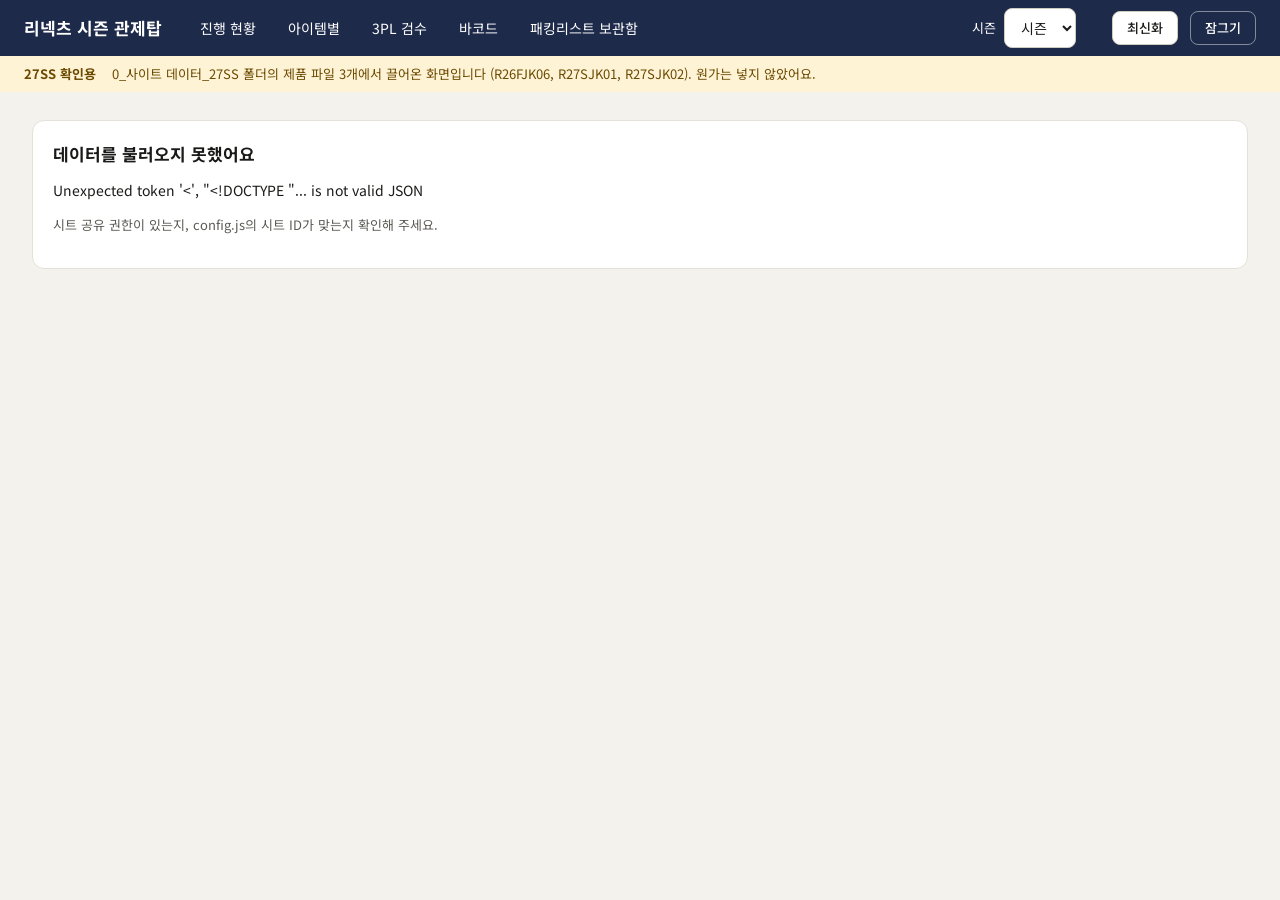
==== index.html @ fc3ccf8f "사이즈표: 5사이즈 칸 + mono 폰트 제거" ====
<!doctype html>
<html lang="ko">
<head>
<meta charset="utf-8">
<meta name="viewport" content="width=device-width, initial-scale=1">
<title>리넥츠 시즌 관제탑</title>
<meta name="robots" content="noindex, nofollow">
<link rel="preconnect" href="https://fonts.googleapis.com">
<link rel="preconnect" href="https://fonts.gstatic.com" crossorigin>
<link href="https://fonts.googleapis.com/css2?family=Noto+Sans+KR:wght@400;500;700&family=IBM+Plex+Mono:wght@400;500&display=swap" rel="stylesheet">
<style>:root{--bg:#F3F2ED;--ink:#1A1A18;--mute:#5C5B55;--line:#E3E1D8;--card:#fff;--navy:#1E2A4A;--soft:#E4E7F2;--warm:#FCEBDD;--warm-b:#B4532A;--warm-t:#6B2E10;--ok:#E0F0E6;--ok-t:#1D4A2E;--bad:#FBE0DD;--bad-t:#8E1F18;--amber:#FFF0D6;--amber-t:#7A4A00}
*{box-sizing:border-box}
html,body{margin:0}
body{font-family:'Noto Sans KR',system-ui,sans-serif;color:var(--ink);background:var(--bg);font-size:14px;line-height:1.5}
a{color:var(--navy)}
.mono{font-family:'IBM Plex Mono',ui-monospace,monospace}
.top{display:flex;flex-wrap:wrap;align-items:center;gap:16px;background:var(--navy);color:#fff;padding:0 24px;min-height:56px;position:sticky;top:0;z-index:10}
.top a{color:#fff;text-decoration:none}
.brand{font-weight:700;font-size:17px;margin-right:8px}
.topnav{display:flex;flex-wrap:wrap;gap:4px;flex:1}
.topnav a{padding:10px 14px;border-radius:8px;font-size:14px;min-height:44px;display:flex;align-items:center}
.topnav a:hover,.topnav a.on{background:rgba(255,255,255,.16)}
.topright{display:flex;align-items:center;gap:12px;font-size:13px}
.seasonsel{display:flex;align-items:center;gap:8px}
select,input[type=search],input[type=text]{font:inherit;font-size:14px;min-height:40px;padding:0 12px;border:1px solid #CFCCC0;border-radius:8px;background:#fff;color:var(--ink)}
.who{opacity:.85}
.wrap{max-width:1440px;margin:0 auto;padding:28px 32px 80px}
.eyebrow{font-size:12px;font-weight:700;letter-spacing:.04em;color:var(--mute)}
h1{margin:4px 0 0;font-size:30px;font-weight:700}
h2{font-size:17px;margin:0 0 12px}
.sub{color:var(--mute);font-size:13px;margin-top:4px}
.crumb{font-size:13px;margin-bottom:12px}
.card{background:var(--card);border:1px solid var(--line);border-radius:12px;padding:20px;margin-bottom:20px}
.btn{font:inherit;font-size:13px;font-weight:500;min-height:40px;padding:0 16px;border-radius:8px;border:1px solid #CFCCC0;background:#fff;color:var(--ink);cursor:pointer;text-decoration:none;display:inline-flex;align-items:center}
.btn.pri{background:var(--navy);border-color:var(--navy);color:#fff}
.btn:hover{filter:brightness(.97)}
.seg{display:inline-flex;background:#fff;border:1px solid #CFCCC0;border-radius:8px;padding:3px;gap:2px;flex-wrap:wrap}
.segb{font:inherit;font-size:13px;min-height:36px;padding:0 16px;border:0;border-radius:6px;background:transparent;color:var(--ink);cursor:pointer}
.segb.on{background:var(--navy);color:#fff}
.row{display:flex;flex-wrap:wrap;gap:16px;align-items:center;justify-content:space-between}
.stats{display:flex;flex-wrap:wrap;gap:16px;margin:20px 0}
.stat{flex:1 1 180px;background:#fff;border:1px solid var(--line);border-radius:12px;padding:16px 20px}
.stat .l{font-size:13px;color:var(--mute)}.stat .v{font-size:32px;font-weight:500;line-height:1.2;margin-top:4px}
.chip{font-size:11px;font-weight:700;border-radius:4px;padding:2px 8px;background:var(--soft);color:#2B3558;display:inline-block}
.chip.warn{background:var(--warm);color:var(--warm-t)}.chip.ok{background:var(--ok);color:var(--ok-t)}.chip.bad{background:var(--bad);color:var(--bad-t)}.chip.amber{background:var(--amber);color:var(--amber-t)}.chip.gray{background:#E9E8E0;color:#4A4A45}
.cc{font-size:11px;font-weight:700;border-radius:4px;padding:2px 8px;border:1px solid rgba(0,0,0,.12);display:inline-block;margin:0 4px 4px 0}
/* board */
.grid{display:grid;grid-template-columns:104px repeat(7,minmax(150px,1fr));gap:8px;margin-bottom:8px;min-width:1200px}
.sh{background:var(--navy);color:#fff;border-radius:8px;padding:8px 12px;font-size:12px;font-weight:700;display:flex;justify-content:space-between;align-items:center;min-height:44px}
.rl{background:#DCDFEA;color:var(--navy);border-radius:10px;padding:14px 12px;display:flex;flex-direction:column;justify-content:space-between;min-height:120px}
.rl b{font-size:15px}.rl span{font-size:12px;color:#44507A}
.col{background:#E9E8E0;border-radius:10px;padding:8px;display:flex;flex-direction:column;gap:8px;min-height:120px}
.dash{color:#6B6A62;text-align:center;padding-top:8px}
.kcard{display:flex;flex-direction:column;gap:8px;background:#fff;border:1px solid #DAD8CD;border-radius:10px;padding:12px;text-decoration:none;color:inherit}
.kcard:hover{border-color:var(--navy);box-shadow:0 0 0 2px rgba(30,42,74,.15)}
.kcard{cursor:pointer;position:relative}
.kcard .kstat,.kcard .kflag,.kcard .kmore{display:none}
.kcard.open .kstat,.kcard.open .kflag{display:block}
.kcard.open .kmore{display:block;font-size:12px;font-weight:700;text-align:right;text-decoration:none}
.kcard:not(.open)::after{content:'▾';position:absolute;right:10px;bottom:8px;font-size:10px;color:var(--mute)}
.kcard.open{border-color:var(--navy)}
.kcard .kn{font-size:13px;font-weight:500;line-height:1.35}
.kstat{border:1.5px solid var(--warm-b);background:var(--warm);border-radius:8px;padding:8px 10px;color:var(--warm-t);font-size:12px;line-height:1.4}
.kflag{font-size:11px;color:#8A3A12;background:#FFF3E8;border-radius:6px;padding:4px 8px}
.hold{display:flex;flex-wrap:wrap;gap:10px;background:#E3E4EC;border-radius:10px;padding:10px;margin-top:12px}
.hitem{background:#fff;border:1px solid #DAD8CD;border-radius:8px;padding:10px 14px;display:flex;gap:10px;align-items:center}
.scroll{overflow-x:auto}
/* menu */
.menu details{border-bottom:1px solid #D8D6CC}
.menu summary{list-style:none;cursor:pointer;padding:14px 4px;font-size:18px;font-weight:500;display:flex;justify-content:space-between;min-height:48px;align-items:center}
.menu summary::-webkit-details-marker{display:none}
.menu summary::after{content:"▾";color:var(--mute)}
.menu details[open]>summary::after{content:"▴"}
.menu .l1>summary{font-size:22px;font-weight:700}
.menu .inner{padding-left:28px}
.menu a.item{display:flex;justify-content:space-between;padding:12px 4px;min-height:44px;text-decoration:none;color:var(--ink);border-bottom:1px solid #ECEAE2}
.menu a.item:hover{background:#EAE9E1}
.menu .arr{color:var(--mute);font-size:13px}
/* detail */
.steps{display:flex;flex-wrap:wrap;gap:10px;margin:16px 0}
.step{flex:1 1 130px;border-radius:10px;padding:12px 16px;background:var(--navy);color:#fff;min-height:64px}
.step.cur{background:#fff;color:var(--navy);border:2px solid var(--navy)}.step.todo{background:#E9E8E0;color:var(--mute)}
.step .sn{font-size:11px;opacity:.8}.step .st{font-weight:700;font-size:14px}.step .sd{font-size:11px;opacity:.85}
.two{display:flex;flex-wrap:wrap;gap:20px;align-items:flex-start}
.photo{flex:0 0 300px;height:300px;border-radius:12px;background:#EFEDE4;border:1px dashed #CFCCC0;display:flex;align-items:center;justify-content:center;color:var(--mute);text-align:center;overflow:hidden;padding:12px;font-size:13px}
.photo img{width:100%;height:100%;object-fit:contain}
.kv{display:grid;grid-template-columns:110px minmax(0,1fr);gap:8px;padding:8px 0;border-bottom:1px solid #F0EEE6;font-size:13px}
.kv span:first-child{color:var(--mute)}
.info{flex:1 1 480px;display:grid;grid-template-columns:repeat(auto-fit,minmax(300px,1fr));column-gap:28px}
table{width:100%;border-collapse:collapse;font-size:13px}
th{background:#F6F5F0;font-size:12px;font-weight:700;color:var(--mute);text-align:left;padding:10px 12px;white-space:nowrap}
td{padding:10px 12px;border-bottom:1px solid #F0EEE6;vertical-align:middle}
th:first-child{border-radius:8px 0 0 8px}th:last-child{border-radius:0 8px 8px 0}
td.n,th.n{text-align:right}
tr.latest td{background:var(--warm)}
tr.sub td{background:#FAF9F5}
tr.tot td{background:#F6F5F0;font-weight:700}
.dl{display:block;font-size:11px;font-weight:700;border-radius:4px;padding:0 6px;margin-top:2px;width:max-content;margin-left:auto}
.dl.neg{background:var(--bad);color:var(--bad-t)}.dl.pos{background:var(--amber);color:var(--amber-t)}.dl.eq{background:#E9E8E0;color:#4A4A45}.dl.wait{background:transparent;color:#6B6A62;font-weight:500}
button.tgl{font:inherit;font-weight:700;background:none;border:0;color:var(--navy);cursor:pointer;min-height:36px;padding:0;display:flex;gap:8px;align-items:center}
.empty{color:var(--mute);padding:24px 4px}
.note{font-size:12px;color:var(--mute);margin:8px 0 0}
.locked{background:#EFEDE4;border:1px dashed #CFCCC0;border-radius:8px;padding:10px 14px;color:var(--mute);font-size:13px}
#banner .b{background:#FFF3D6;color:#6B4A00;padding:8px 24px;font-size:13px;display:flex;gap:16px;flex-wrap:wrap;align-items:center}
.login{max-width:520px;margin:100px auto;text-align:center}
.top .btn{min-height:34px;padding:0 14px}.top .btn.ghost{background:transparent;color:#fff;border-color:rgba(255,255,255,.45)}
#refresh[disabled]{opacity:.7;cursor:progress}
.login input{font:inherit;font-size:16px;min-height:44px;padding:0 14px;border:1px solid #CFCCC0;border-radius:8px;width:220px;text-align:center}
.login .err{color:#A3341F;font-size:13px;min-height:20px}
#toast{position:fixed;left:50%;bottom:24px;transform:translateX(-50%);background:#1F2A44;color:#fff;padding:12px 18px;border-radius:10px;font-size:14px;opacity:0;pointer-events:none;transition:opacity .2s;z-index:50}
#toast.show{opacity:1}#toast.bad{background:#A3341F}
.pk{border:1.5px solid var(--ink);background:#fff;margin-bottom:12px}
.pk .hd{padding:10px 14px;font-weight:700;border-bottom:1px solid #D8D6CC}
.files .f{border:1px solid var(--line);background:#fff;border-radius:12px;margin-bottom:12px}
.files .fh{display:flex;flex-wrap:wrap;gap:12px;align-items:center;justify-content:space-between;padding:12px 16px}
.codes{display:grid;grid-template-columns:repeat(auto-fill,minmax(168px,1fr));gap:8px;padding:4px 16px 16px}
.code{font-size:13px;background:#F6F5F0;border:1px solid var(--line);border-radius:6px;padding:8px 12px;text-align:center}
@media (max-width:720px){.wrap{padding:20px 16px 60px}.top{padding:8px 16px}.photo{flex-basis:100%}}
</style>
</head>
<body>
<header class="top">
  <a class="brand" href="#/">리넥츠 시즌 관제탑</a>
  <nav class="topnav" aria-label="주 메뉴">
    <a href="#/board">진행 현황</a>
    <a href="#/items">아이템별</a>
    <a href="#/inbound">3PL 검수</a>
    <a href="#/barcode">바코드</a>
    <a href="#/archive">패킹리스트 보관함</a>
  </nav>
  <div class="topright">
    <label class="seasonsel">시즌
      <select id="season" aria-label="시즌 선택"></select>
    </label>
    <span id="who" class="who"></span>
    <span id="upd" class="who"></span>
    <button id="refresh" class="btn" type="button" hidden>최신화</button>
    <button id="lockbtn" class="btn ghost" type="button" hidden>잠그기</button>
  </div>
</header>
<div id="banner"></div>
<main id="app" class="wrap"></main>
<script>/* config.js 는 사이트 첫 폴더에 있다 (…/27SS 주소에서도) */window.SITE_ROOT=location.pathname.replace(/\/+$/,'').replace(/\/\d{2}(SS|FW)$/i,'')+'/';if(!/\/$/.test(window.SITE_ROOT))window.SITE_ROOT+='/';document.write('<script src="'+window.SITE_ROOT+'config.js"><\/script>');</script>
<script>/* 관제탑 서버(Apps Script) 연결: 비밀번호 → 데이터 받기 → 데모 화면이 쓰는 표 형식으로 바꾸기 · [최신화] */
(function () {
  'use strict';
  var API = (window.SITE_CONFIG && window.SITE_CONFIG.api) || '';
  if (!API) return; // 서버 주소가 없으면 예전 데모처럼 동작
  var PW = 'renacts.pw';
  var DATA = null;
  var seg = location.pathname.replace(/\/+$/, '').split('/').pop() || '';
  var qs = new URLSearchParams(location.search).get('s') || '';
  var SEASON = (/^\d{2}(SS|FW)$/i.test(seg) ? seg : /^\d{2}(SS|FW)$/i.test(qs) ? qs : '').toUpperCase();
  if (SEASON) document.title = '리넥츠 ' + SEASON + ' 관제탑';

  function $(s) { return document.querySelector(s); }
  function sget(k) { try { return localStorage.getItem(k) || ''; } catch (e) { return ''; } }
  function sset(k, v) { try { localStorage.setItem(k, v); } catch (e) { } }
  function sdel(k) { try { localStorage.removeItem(k); } catch (e) { } }
  function esc(v) { return String(v == null ? '' : v).replace(/[&<>"']/g, function (c) { return { '&': '&amp;', '<': '&lt;', '>': '&gt;', '"': '&quot;', "'": '&#39;' }[c]; }); }

  function api(action, pw) {
    return fetch(API, { method: 'POST', body: JSON.stringify({ action: action, pw: pw }), redirect: 'follow' })
      .then(function (r) { return r.json(); })
      .then(function (j) { if (!j.ok) { var e = new Error(j.error || '서버 오류'); e.auth = /비밀번호/.test(j.error || ''); throw e; } return j.data; });
  }
  function toast(msg, bad) {
    var t = $('#toast'); if (!t) { t = document.createElement('div'); t.id = 'toast'; t.setAttribute('role', 'status'); document.body.appendChild(t); }
    t.textContent = msg; t.className = 'show' + (bad ? ' bad' : '');
    clearTimeout(t._h); t._h = setTimeout(function () { t.className = ''; }, 5000);
  }
  function use(data) {
    DATA = data;
    $('#upd').textContent = '최신화 ' + (data.updated || '');
    $('#refresh').hidden = false; $('#lockbtn').hidden = false;
  }

  /* 비밀번호 화면 */
  function lockForm(msg) {
    return new Promise(function (resolve) {
      $('#app').innerHTML = '<form class="login card" id="lockf"><h1>리넥츠 시즌 관제탑</h1><p class="sub">팀 공용 비밀번호를 입력하세요.</p>' +
        '<p><input type="password" id="pw" autocomplete="current-password" aria-label="비밀번호" required></p>' +
        '<p class="err" id="err" role="alert">' + esc(msg || '') + '</p><p><button class="btn pri" type="submit">열기</button></p></form>';
      $('#pw').focus();
      $('#lockf').onsubmit = function (ev) {
        ev.preventDefault();
        var pw = $('#pw').value; $('#err').textContent = '확인 중…';
        api('get', pw).then(function (data) { sset(PW, pw); use(data); resolve(data); })
          .catch(function (e) { $('#err').textContent = e.message; });
      };
    });
  }

  function labels() { return (DATA.seasons || []).map(function (s) { return s.label; }); }

  /* ---------- 서버 데이터 → 데모 표 형식 ---------- */
  function strip(st) { return String(st || '').replace(/^\d{1,2}_?\s*/, ''); }
  var CATS = ['아우터(코트,점퍼,패딩)', '자켓(블레이저,자켓,셔켓)', '셔츠(솔리드,체크)', '니트(긴팔,반팔)', '다이마루상의(맨투맨,긴팔,반팔)', '팬츠(데님,우븐)', '하프팬츠(데님,우븐)', '악세사리(타이,벨트,모자)'];
  var STG = ['개발진행중', '패턴', '프로토샘플', 'QC · 재QC', 'APP', '메인수납', '종결'];
  var QK = ['order', 'cut', 'wash', 'finish', 'store', 'tpl'];
  function raw(label) {
    var season = (DATA.seasons || []).filter(function (s) { return s.label === label; })[0] || { items: [] };
    var T = {};
    T['10_제품마스터'] = [['생산건ID', '품번', '차수', '시즌', '구분', '기획명', 'Flow FIX 제품명', '영문 판매명', '카테고리', '상태', '현재 단계', '최근 일자', '최근 내용', '기록 수', '컬러', '혼용율', '원산지(제조국)', '워싱 여부', '세트 연결', '봉제공장', 'FIT', '원단', '규격 · 중량', '워싱기법', '원가 NET TOTAL (VAT+)', '판가', '배수', '원가계산서 링크', '작업지시서 PDF 링크', '원부자재 발주 링크', '메모', '제품 시트']];
    T['11_컬러'] = [['생산건ID', '컬러', '작업지시서 컬러코드', '패킹리스트·바코드 컬러코드', '비고', '컬러 순번', '조회 키', '컬러 누적 목록']];
    T['12_히스토리'] = [['생산건ID', '일자', '단계', '내용', '출처', '첨부 링크', '순번', '최신', '최신 키', '단계 키', '순번 키', '제품명', '작성자']];
    T['13_작업지시서'] = [['생산건ID', '컬러', '사이즈 1', '사이즈 2', '사이즈 3', '사이즈 4', '합계', '비고', '조회 키']];
    T['14_사이즈치수'] = [['생산건ID', '부위', '사이즈 1', '사이즈 2', '사이즈 3', '사이즈 4', '사이즈 5', '비고', '부위 순번', '조회 키']];
    T['15_이동수량'] = [['생산건ID', '컬러', '사이즈', '요청수량', '재단', '워싱처 입고', '완성집 입고', '수납용 입고', '3PL 입고', '워싱 여부', '재단 증감', '워싱처 증감', '완성집 증감', '수납용 증감', '3PL 증감', '부족 · 초과 요약', '증빙 링크', '입력일', '메모']];
    T['20_3PL검수'] = [['입고일', '스타일 NO (생산건ID)', '바코드', '입고수량 (패킹리스트)', '검수수량 (3PL)', '상품명', '컬러', '사이즈', '차이 (검수−입고)', '전장 대조', '상태', '검수파일 링크', '메모']];
    T['21_패킹리스트'] = [['생산건ID', '컬러', '구분', '부자재', '적용 사이즈', '1장당', '적용수량', '기준수량', '여유수량', '발송수량', '부자재 합계 (생산건 전체)', '', '생산건ID', '컬러', '패킹리스트 제목', '발송처', '발송일', '입고처', '입고일', '메인사진 링크', '조회 키']];
    T['22_패킹보관함'] = [['파일명', '생산건ID', '컬러', '입고일', '바코드 개수', '파일 링크 (드라이브)', '메모', '조회 키']];
    T['30_바코드마스터'] = [['구분', '스타일 NO (생산건ID)', '컬러', '사이즈', '바코드 번호', '등록일', '메모', '중복 검사', '조회 키']];
    var st = [['시즌 목록', '카테고리', '상태', '진행 단계', '단계 번호', '', '', '', '', '', '', '', '파일 설정', '값']];
    for (var i = 0; i < Math.max(CATS.length, STG.length); i++) st.push([i === 0 ? label : '', CATS[i] || '', ['진행', '보류', '드랍'][i] || '', STG[i] || '', i < STG.length ? i + 1 : '', '', '', '', '', '', '', '', i === 0 ? '현재 시즌' : '', i === 0 ? label : '']);
    T['99_설정'] = st;
    (season.items || []).forEach(function (it) {
      var D = it.detail || { colors: [], info: {}, history: [], qty: [], barcodes: [], tpl: { rows: [] } }, I = D.info || {};
      var pid = it.code + '_' + (it.round || 'NEW'), multi = (D.colors || []).length > 1;
      T['10_제품마스터'].push([pid, it.code, it.round, it.season || label, it.type, it.plan, it.name, it.name, it.category, it.status, strip(it.stage), it.updated, it.recent, (D.history || []).length, it.color,
        I.mixOuter || '', I.origin || '', I.wash || '', I.set || '', I.factory || '', I.fit || '', I.fabric || '', I.spec || '', I.washMethod || '', '', '', '', '', '', '', it.memo || '', it.url || '']);
      var acc = [];
      (D.colors || []).forEach(function (c, k) { acc.push(c.code); T['11_컬러'].push([pid, c.code, c.code, c.code, c.name, k + 1, pid + '#' + (k + 1), acc.join(', ')]); });
      var n = (D.history || []).length;
      (D.history || []).forEach(function (h, k) {
        var txt = (multi && h.color ? '[' + h.color + '] ' : '') + h.text;
        T['12_히스토리'].push([pid, h.date, strip(h.stage), txt, h.source, h.link, k + 1, k + 1 === n ? '최신' : '', k + 1 === n ? pid : '', pid + '|' + strip(h.stage), pid + '#' + (k + 1), it.plan, h.by || '']);
      });
      (D.qty || []).forEach(function (q) {
        var o = q.stages && q.stages.order;
        if (o) { var sz = (o.sizes || []).concat([null, null, null, null]).slice(0, 4); T['13_작업지시서'].push([pid, q.color].concat(sz.map(function (v) { return v == null ? '' : v; })).concat([o.total || '', '', pid + '|' + q.color])); }
        if (!q.stages || !Object.keys(q.stages).length) return;
        for (var si = 0; si < 4; si++) {
          var vals = QK.map(function (key) { var s = q.stages[key]; var v = s ? s.sizes[si] : null; return v == null ? '' : v; });
          if (vals.every(function (v) { return v === ''; })) continue;
          var dv = q.diff && q.diff.sizes ? q.diff.sizes[si] : null;
          T['15_이동수량'].push([pid, q.color, si + 1].concat(vals).concat([I.wash || '있음', '', '', '', '', '', dv ? (dv > 0 ? '3PL 부족 ' : '3PL 초과 ') + Math.abs(dv) : '', '', '', '']));
        }
      });
      (D.barcodes || []).forEach(function (b) { T['30_바코드마스터'].push([b.kind || '신규', pid, b.color, b.size, b.barcode, b.date, b.memo, '', '']); });
      ((D.tpl && D.tpl.rows) || []).forEach(function (r) { T['20_3PL검수'].push([D.tpl.date, pid, r.barcode, r.packed, r.checked, it.name || it.plan, r.color, r.size, r.diff, '', r.result, '', '']); });
      (D.sizeTable || []).forEach(function (s, k) { T['14_사이즈치수'].push([pid, s.item, s.sizes[0] || '', s.sizes[1] || '', s.sizes[2] || '', s.sizes[3] || '', s.sizes[4] || '', s.unit || '', k + 1, pid + '#' + (k + 1)]); });
      (D.colors || []).forEach(function (c) { T['21_패킹리스트'].push(['', '', '', '', '', '', '', '', '', '', '', '', pid, c.code, it.code + '_' + c.code, '리넥츠 사무실', '', I.factory || '', '', '', pid + '|' + c.code]); });
    });
    return T;
  }

  window.RENACTS = {
    season: SEASON,
    raw: raw,
    login: function () {
      var pw = sget(PW);
      var go = pw ? api('get', pw).then(function (d) { use(d); return d; }).catch(function (e) { if (e.auth) sdel(PW); return lockForm(e.auth ? '' : e.message); }) : lockForm('');
      return go.then(labels);
    },
    reload: null
  };

  document.addEventListener('DOMContentLoaded', function () {
    $('#refresh').onclick = function () {
      var b = this; b.disabled = true; b.textContent = '공유 드라이브에서 읽는 중…';
      api('refresh', sget(PW)).then(function (d) {
        use(d);
        toast('최신화 완료 · 제품 파일 ' + (d.files || 0) + '개' + (d.errors && d.errors.length ? ' · 읽지 못한 파일 ' + d.errors.length + '개' : ''));
        if (window.RENACTS.reload) window.RENACTS.reload();
      }).catch(function (e) { toast('최신화 실패: ' + e.message, true); })
        .then(function () { b.disabled = false; b.textContent = '최신화'; });
    };
    $('#lockbtn').onclick = function () { sdel(PW); location.reload(); };
  });
})();
</script><script>(function () {
'use strict';
var CFG = window.APP_CONFIG || {};
var SEASONS = [{ label: '시즌', sheetId: '' }];
var DEMO = !CFG.CLIENT_ID;
var TABS = ['10_제품마스터','11_컬러','12_히스토리','13_작업지시서','14_사이즈치수','15_이동수량','20_3PL검수','21_패킹리스트','22_패킹보관함','30_바코드마스터','99_설정'];
var MOVE_STAGES = ['작업 요청','재단','워싱처 입고','완성집 입고','수납용 입고','3PL 입고'];
var MOVE_COLS = ['요청수량','재단','워싱처 입고','완성집 입고','수납용 입고','3PL 입고'];
var CMAP = { 'NAVY':['#2A3560','#fff'],'BLUE STRIPE':['#9DB4D6','#1B2A3D'],'BEIGE':['#D9C3A0','#2A2218'], 'GN':['#2F5D43','#fff'],'NV':['#2A3560','#fff'],'BE':['#D9C3A0','#2A2218'],'LBU':['#BCD0E6','#1B2A3D'],'GREEN MULTI':['#2F5D43','#fff'],'WHITE MULTI':['#ECEAE2','#2A2A28'],'RED MULTI':['#8E2A25','#fff'],'ORANGE MULTI':['#E0954F','#2A1A0A'] };

var S = { season: SEASONS[0].label, token: null, data: null, cost: {}, hasCost: false, demoCost: false, openColors: {}, filter: 'all', inboundFilter: 'all', bcTab: 'old', q: '', openFile: null, openCards: {} };

function $(s, el) { return (el || document).querySelector(s); }
function esc(v) { return String(v == null ? '' : v).replace(/[&<>"']/g, function (c) { return { '&':'&amp;','<':'&lt;','>':'&gt;','"':'&quot;',"'":'&#39;' }[c]; }); }
function num(v) { if (v === '' || v == null) return null; var n = Number(String(v).replace(/,/g, '')); return isNaN(n) ? null : n; }
function seasonCfg() { return SEASONS.filter(function (s) { return s.label === S.season; })[0] || SEASONS[0]; }

/* ---------- 데이터 읽기 ---------- */
function table(values, from, to) {
  if (!values || !values.length) return [];
  var hdr = (values[0] || []).slice(from || 0, to);
  var out = [];
  for (var i = 1; i < values.length; i++) {
    var r = (values[i] || []).slice(from || 0, to), o = {}, any = false;
    hdr.forEach(function (k, j) { var v = r[j] === undefined ? '' : r[j]; o[k] = v; });
    if (String(o[hdr[0]] || '').trim() !== '') out.push(o);
  }
  return out;
}
function fetchSheet(id, ranges) {
  var url = 'https://sheets.googleapis.com/v4/spreadsheets/' + id + '/values:batchGet?valueRenderOption=FORMATTED_VALUE&' +
    ranges.map(function (r) { return 'ranges=' + encodeURIComponent(r); }).join('&');
  return fetch(url, { headers: { Authorization: 'Bearer ' + S.token } }).then(function (r) {
    if (!r.ok) { var e = new Error('HTTP ' + r.status); e.status = r.status; throw e; }
    return r.json();
  });
}
function loadRaw() {
  if (DEMO) {
    if (window.RENACTS) return Promise.resolve(window.RENACTS.raw(S.season));
    if (window.SAMPLE) return Promise.resolve(window.SAMPLE);
    return fetch('data/sample.json').then(function (r) { return r.json(); });
  }
  var c = seasonCfg();
  return fetchSheet(c.sheetId, TABS.map(function (t) { return "'" + t + "'!A3:AZ1000"; })).then(function (res) {
    var o = {}; TABS.forEach(function (t, i) { o[t] = res.valueRanges[i].values || []; });
    if (!c.costSheetId) return o;
    return fetchSheet(c.costSheetId, ["'원가판가'!A3:E1000"]).then(function (cr) { o['원가판가'] = cr.valueRanges[0].values || []; return o; })
      .catch(function () { return o; });
  });
}
function build(raw) {
  var M = table(raw['10_제품마스터']);
  var d = { raw: raw, products: [], byId: {} };
  d.settings = (function () {
    var v = raw['99_설정'] || [], st = [], cats = [];
    for (var i = 1; i < v.length; i++) { if (v[i][3]) st.push(v[i][3]); if (v[i][1]) cats.push(v[i][1]); }
    return { stages: st.length ? st : ['개발진행중','패턴','프로토샘플','QC · 재QC','APP','메인수납','종결'], cats: cats };
  })();
  function group(rows, key) { var g = {}; rows.forEach(function (r) { var k = typeof key === 'function' ? key(r) : r[key]; (g[k] = g[k] || []).push(r); }); return g; }
  d.hist = group(table(raw['12_히스토리']), '생산건ID');
  d.colors = group(table(raw['11_컬러']), '생산건ID');
  d.orders = group(table(raw['13_작업지시서']), '생산건ID');
  d.sizes = group(table(raw['14_사이즈치수']), '생산건ID');
  d.moves = group(table(raw['15_이동수량']), '생산건ID');
  d.insp = table(raw['20_3PL검수']);
  d.inspById = group(d.insp, '스타일 NO (생산건ID)');
  d.barcodes = table(raw['30_바코드마스터']);
  d.bcById = group(d.barcodes, '스타일 NO (생산건ID)');
  d.packItems = group(table(raw['21_패킹리스트'], 0, 11), '생산건ID');
  d.packHdr = table(raw['21_패킹리스트'], 12, 21);
  d.archive = table(raw['22_패킹보관함'], 0, 8);
  M.forEach(function (m) { if (m['생산건ID']) { d.products.push(m); d.byId[m['생산건ID']] = m; } });
  var cm = {};
  table(raw['원가판가']).forEach(function (r) { cm[r['생산건ID']] = r; });
  d.costMap = cm; d.hasCostData = !!raw['원가판가'];
  return d;
}
function load() {
  $('#app').innerHTML = '<p class="empty">불러오는 중…</p>';
  return loadRaw().then(function (raw) {
    S.data = build(raw);
    S.hasCost = DEMO ? S.demoCost : S.data.hasCostData;
    render();
  }).catch(function (e) {
    $('#app').innerHTML = '<div class="card"><h2>데이터를 불러오지 못했어요</h2><p>' + esc(e.message) + '</p><p class="sub">시트 공유 권한이 있는지, config.js의 시트 ID가 맞는지 확인해 주세요.</p></div>';
  });
}

/* ---------- 로그인 ---------- */
function ensureLogin() {
  if (window.RENACTS) return window.RENACTS.login().then(function (labels) {
    SEASONS = labels.map(function (l) { return { label: l, sheetId: '' }; });
    if (!SEASONS.length) SEASONS = [{ label: window.RENACTS.season || '시즌', sheetId: '' }];
    S.season = window.RENACTS.season && labels.indexOf(window.RENACTS.season) >= 0 ? window.RENACTS.season : SEASONS[0].label;
    sel.innerHTML = SEASONS.map(function (s) { return '<option' + (s.label === S.season ? ' selected' : '') + '>' + esc(s.label) + '</option>'; }).join('');
    window.RENACTS.reload = function () { load(); };
  });
  if (DEMO) return Promise.resolve();
  return new Promise(function (resolve) {
    function show() {
      $('#app').innerHTML = '<div class="login card"><h1>시즌 생산관리</h1><p class="sub">회사 구글 계정으로 로그인하세요. 시트 공유 권한이 있는 계정만 내용을 볼 수 있습니다.</p><p><button id="loginbtn" class="btn pri">구글 계정으로 로그인</button></p></div>';
      $('#loginbtn').onclick = function () { client.requestAccessToken(); };
    }
    var client;
    var s = document.createElement('script'); s.src = 'https://accounts.google.com/gsi/client';
    s.onload = function () {
      client = google.accounts.oauth2.initTokenClient({ client_id: CFG.CLIENT_ID, scope: 'https://www.googleapis.com/auth/spreadsheets.readonly',
        callback: function (r) { if (r && r.access_token) { S.token = r.access_token; $('#who').textContent = '로그인됨'; resolve(); } } });
      show();
    };
    document.head.appendChild(s);
  });
}

/* ---------- 공통 조각 ---------- */
function cchips(str) {
  if (!str) return '';
  return String(str).split(/,\s*/).map(function (l) { var m = CMAP[l] || ['#E3E1D8', '#333']; return '<span class="cc" style="background:' + m[0] + ';color:' + m[1] + '">' + esc(l) + '</span>'; }).join('');
}
function pid(p) { return p['생산건ID']; }
function ptag(p) { return p['구분'] === '리오더' ? (p['차수'] || '리오더') : (String(p['품번']).indexOf('미부여') === 0 ? '라인업' : 'NEW'); }
function plink(p, text) { return '<a href="#/p/' + encodeURIComponent(pid(p)) + '">' + esc(text || p['기획명'] || pid(p)) + '</a>'; }
function lastHist(id) { var h = S.data.hist[id]; return h && h.length ? h[h.length - 1] : null; }
function md(date) { var m = /^\d{4}-(\d\d)-(\d\d)/.exec(date || ''); return m ? m[1] + '/' + m[2] : (date || ''); }
function imgUrl(u) {
  if (!u) return '';
  var m = /\/d\/([\w-]+)/.exec(u) || /[?&]id=([\w-]+)/.exec(u);
  return m ? 'https://drive.google.com/thumbnail?sz=w1000&id=' + m[1] : u;
}
function title(eyebrow, h, sub, right) {
  return '<div class="row" style="margin-bottom:20px"><div><div class="eyebrow">' + esc(eyebrow) + '</div><h1>' + esc(h) + '</h1>' + (sub ? '<div class="sub">' + sub + '</div>' : '') + '</div>' + (right || '') + '</div>';
}
function stageIdx(p) { return S.data.settings.stages.indexOf(p['현재 단계']); }

/* ---------- 홈 ---------- */
function viewHome() {
  var d = S.data, P = d.products;
  var done = P.filter(function (p) { return p['상태'] !== '드랍' && p['현재 단계'] === '종결'; }).length;
  var ing = P.filter(function (p) { return p['상태'] !== '드랍' && p['현재 단계'] !== '종결'; }).length;
  var holdN = P.filter(function (p) { return p['상태'] === '보류'; }).length;
  var drop = P.filter(function (p) { return p['상태'] === '드랍'; }).length;
  var diff = d.insp.filter(function (r) { return r['상태'] === '부족' || r['상태'] === '초과'; }).length;
  var shortRows = 0; Object.keys(d.moves).forEach(function (k) { d.moves[k].forEach(function (r) { if (r['부족 · 초과 요약']) shortRows++; }); });
  var cats = d.settings.cats.concat(['미분류']);
  var html = title('RENACTS · ' + S.season, '시즌 자료 관제탑', '시트에 입력된 내용을 보기 쉽게 보여줍니다. 수정은 시트에서 합니다.');
  html += '<div class="stats" style="grid-template-columns:repeat(3,1fr)"><div class="stat"><div class="l">진행 중 제품' + (holdN ? ' <span class="chip warn">보류 ' + holdN + ' 포함</span>' : '') + '</div><div class="v mono">' + ing + '</div></div><div class="stat"><div class="l">드랍</div><div class="v mono">' + drop + '</div></div>' +
    '<div class="stat"><div class="l">완료 (종결)</div><div class="v mono">' + done + '</div></div></div>';
  html += '<div class="card menu"><details class="l1" open><summary>시즌 ' + esc(S.season) + '</summary><div class="inner">' +
    '<a class="item" href="#/board"><span>시즌 진행 현황</span><span class="arr">보드로 이동 →</span></a>' +
    '<details><summary>아이템별 구분 <span class="chip ' + (shortRows ? 'warn' : 'gray') + '">수량 부족·초과 ' + shortRows + '</span></summary><div class="inner">' + cats.map(function (c) {
      var list = P.filter(function (p) { return (p['카테고리'] || '미분류') === c; });
      return '<details><summary>' + esc(c) + ' <span class="chip gray">' + list.length + '개</span></summary><div class="inner">' +
        (list.length ? list.map(function (p) { return '<a class="item" href="#/p/' + encodeURIComponent(pid(p)) + '"><span>' + esc(p['기획명'] || pid(p)) + ' <span class="mono sub">' + esc(pid(p)) + '</span>' + (p['상태'] === '보류' ? ' <span class="chip warn">보류</span>' : p['상태'] === '드랍' ? ' <span class="chip bad">드랍</span>' : '') + '</span><span class="arr">상세 →</span></a>'; }).join('') : '<div class="empty">이 카테고리로 지정된 제품이 없어요</div>') +
        '</div></details>'; }).join('') + '</div></details></div></details>' +
    '<a class="item" style="font-size:20px;font-weight:700;min-height:60px" href="#/inbound"><span>3PL 입고 검수 비교 <span class="chip ' + (diff ? 'warn' : 'gray') + '" style="font-size:13px;vertical-align:middle">수량 차이 ' + diff + '</span></span><span class="arr">→</span></a>' +
    '<a class="item" style="font-size:20px;font-weight:700;min-height:60px" href="#/barcode"><span>바코드 시스템 마스터</span><span class="arr">기존 · 신규 →</span></a>' +
    '<a class="item" style="font-size:20px;font-weight:700;min-height:60px" href="#/archive"><span>패킹리스트 보관함</span><span class="arr">엑셀 보관함 →</span></a></div>';
  return html;
}
function viewItems() { return viewHome(); }

/* ---------- 진행 보드 ---------- */
function viewBoard() {
  var d = S.data, ST = d.settings.stages;
  var P = d.products.filter(function (p) { return p['상태'] !== '드랍'; });
  var rows = [{ k: '신규', label: '신규' }, { k: '리오더', label: '리오더' }].filter(function (r) { return S.filter === 'all' || S.filter === r.k; });
  var shown = P.filter(function (p) { return S.filter === 'all' || p['구분'] === S.filter; });
  var h = title('진행관리 보드', '시즌 진행현황', '카드를 누르면 가장 마지막 진행사항과 메모가 펼쳐지고, 펼친 카드의 \'상세 보기\'로 제품 상세에 들어갑니다. 진행 확정 전인 제품은 카드에 보류 표시가 붙어요.',
    '<div class="seg" role="group" aria-label="구분 필터">' + [['all','전체'],['신규','신규'],['리오더','리오더']].map(function (t) { return '<button class="segb ' + (S.filter === t[0] ? 'on' : '') + '" data-filter="' + t[0] + '">' + t[1] + '</button>'; }).join('') + '</div>');
  h += '<div class="scroll"><div class="grid"><div></div>' + ST.map(function (n, i) { return '<div class="sh"><span>0' + (i + 1) + ' ' + esc(n) + '</span><span class="mono">' + shown.filter(function (p) { return stageIdx(p) === i; }).length + '</span></div>'; }).join('') + '</div>';
  rows.forEach(function (r) {
    h += '<div class="grid"><div class="rl"><b>' + r.label + '</b><span>' + esc(S.season) + '</span></div>' + ST.map(function (n, i) {
      var cards = P.filter(function (p) { return p['구분'] === r.k && stageIdx(p) === i; });
      return '<div class="col">' + (cards.length ? cards.map(function (p) {
        var l = lastHist(pid(p));
        return '<div class="kcard' + (S.openCards[pid(p)] ? ' open' : '') + '" data-card="' + esc(pid(p)) + '" role="button" tabindex="0" aria-expanded="' + !!S.openCards[pid(p)] + '"><div style="display:flex;justify-content:space-between;gap:6px"><span class="mono" style="font-size:12px;font-weight:500">' + esc(String(p['품번']).indexOf('미부여') === 0 ? '품번 미부여' : p['품번']) + '</span><span style="display:flex;gap:4px;flex-wrap:wrap;justify-content:flex-end">' + (p['상태'] === '보류' ? '<span class="chip warn">보류</span>' : '') + '<span class="chip">' + esc(ptag(p)) + '</span></span></div>' +
          '<div class="kn">' + esc(p['기획명']) + '</div><div>' + cchips(p['컬러']) + '</div>' +
          (l ? '<div class="kstat"><b>#' + (d.hist[pid(p)].length) + '</b> · ' + esc(md(l['일자'])) + ' · ' + esc(l['내용']) + '</div>' : '') +
          (p['메모'] && p['메모'] !== '품번 부여 전 단계' ? '<div class="kflag">' + esc(p['메모']) + '</div>' : '') + '<a class="kmore" href="#/p/' + encodeURIComponent(pid(p)) + '">상세 보기 →</a></div>';
      }).join('') : '<div class="dash">–</div>') + '</div>'; }).join('') + '</div>';
  });
  h += '</div>';
  var hold = d.products.filter(function (p) { return p['상태'] === '드랍'; });
  h += '<h2 style="margin-top:28px">드랍 <span class="sub">진행 제외</span></h2><div class="hold">' + (hold.length ? hold.map(function (p) {
    return '<div class="hitem"><span class="chip bad">' + esc(p['상태']) + '</span><b>' + esc(p['기획명']) + '</b><span class="sub">' + esc(p['메모']) + '</span></div>'; }).join('') : '<span class="sub">없음</span>') + '</div>';
  return h;
}

/* ---------- 수량 계산 ---------- */
function qtyModel(id, wash) {
  var moves = S.data.moves[id] || [], colors = (S.data.colors[id] || []).map(function (c) { return c['컬러']; });
  var use = MOVE_STAGES.map(function (n, i) { return !(wash !== '있음' && (i === 2 || i === 3)); });
  function val(rows, col) { var seen = false, sum = 0; rows.forEach(function (r) { var v = num(r[col]); if (v !== null) { seen = true; sum += v; } }); return seen ? sum : null; }
  function line(rows) { return MOVE_COLS.map(function (c, i) { return use[i] ? val(rows, c) : undefined; }); }
  var out = { colors: [], total: null, use: use };
  colors.forEach(function (c) {
    var cr = moves.filter(function (r) { return r['컬러'] === c; });
    out.colors.push({ name: c, line: line(cr), sizes: [1,2,3,4].map(function (s) { return { size: s, line: line(cr.filter(function (r) { return String(r['사이즈']) === String(s); })) }; }) });
  });
  out.total = MOVE_COLS.map(function (c, i) {
    if (!use[i] || !out.colors.length) return use[i] ? null : undefined;
    var vs = out.colors.map(function (x) { return x.line[i]; });
    return vs.every(function (v) { return v !== null; }) ? vs.reduce(function (a, b) { return a + b; }, 0) : null;
  });
  return out;
}
function cells(line) {
  var prev = null;
  return line.map(function (v) {
    if (v === undefined) return { t: '–', d: '제외', c: 'wait' };
    if (v === null) return { t: '–', d: '대기', c: 'wait' };
    var r;
    if (prev === null) r = { t: String(v), d: '시작', c: 'wait' };
    else if (v < prev) r = { t: String(v), d: '−' + (prev - v) + ' 부족', c: 'neg' };
    else if (v > prev) r = { t: String(v), d: '+' + (v - prev) + ' 초과', c: 'pos' };
    else r = { t: String(v), d: '동일', c: 'eq' };
    prev = v; return r;
  });
}
function qtyHtml(id, wash) {
  var m = qtyModel(id, wash);
  if (!m.colors.length) return '<div class="empty">등록된 컬러가 없어요. 시트의 11_컬러에 추가하세요.</div>';
  var heads = MOVE_STAGES.filter(function (n, i) { return m.use[i]; });
  function tds(line) { return cells(line).filter(function (c, i) { return m.use[i]; }).map(function (c) { return '<td class="n">' + esc(c.t) + '<span class="dl ' + c.c + '">' + esc(c.d) + '</span></td>'; }).join(''); }
  var h = '<div class="scroll"><table><thead><tr><th>컬러 / 사이즈</th>' + heads.map(function (n) { return '<th class="n">' + esc(n) + '</th>'; }).join('') + '</tr></thead><tbody>';
  m.colors.forEach(function (c) {
    var key = id + '|' + c.name, open = !!S.openColors[key];
    h += '<tr><td><button class="tgl" data-color="' + esc(key) + '" aria-expanded="' + open + '">' + (open ? '▴' : '▾') + ' ' + esc(c.name) + '</button></td>' + tds(c.line) + '</tr>';
    if (open) c.sizes.forEach(function (s) { h += '<tr class="sub"><td style="padding-left:32px">' + esc(c.name) + ' · 사이즈 ' + s.size + '</td>' + tds(s.line) + '</tr>'; });
  });
  h += '<tr class="tot"><td>합계</td>' + tds(m.total) + '</tr></tbody></table></div>';
  return h;
}

/* ---------- 제품 상세 ---------- */
function infoKv(rows) { return rows.map(function (r) { return '<div class="kv"><span>' + esc(r[0]) + '</span><span>' + (r[2] ? r[1] : esc(r[1] || '–')) + '</span></div>'; }).join(''); }
function viewProduct(id) {
  var d = S.data, p = d.byId[id];
  if (!p) return '<div class="card"><h2>제품을 찾을 수 없어요</h2><p><a href="#/">관제탑으로 돌아가기</a></p></div>';
  var ST = d.settings.stages, cur = stageIdx(p), hist = d.hist[id] || [];
  var hdrs = d.packHdr.filter(function (r) { return r['생산건ID'] === id; });
  var photo = ''; hdrs.forEach(function (r) { if (!photo && r['메인사진 링크']) photo = r['메인사진 링크']; });
  var link = function (u, t) { return u ? '<a href="' + esc(u) + '" target="_blank" rel="noopener">' + t + '</a>' : '<span class="chip gray">' + t + ' 미등록</span>'; };
  var h = '<div class="crumb"><a href="#/">← 관제탑</a> · <a href="#/board">진행현황</a> · ' + esc((p['카테고리'] || '미분류') + ' › ' + (p['기획명'] || id)) + '</div>';
  h += title(ptag(p) + ' · ' + p['시즌'], p['기획명'] || id, '<span class="mono">' + esc(id) + '</span>' + (p['상태'] !== '진행' ? ' · <span class="chip bad">' + esc(p['상태']) + '</span>' : ''),
    '<div style="display:flex;gap:10px;flex-wrap:wrap">' + (p['제품 시트'] ? '<a class="btn pri" target="_blank" rel="noopener" href="' + esc(p['제품 시트']) + '">제품 시트 열기</a>' : '') + (p['원가계산서 링크'] && S.hasCost ? '<a class="btn" target="_blank" rel="noopener" href="' + esc(p['원가계산서 링크']) + '">원가계산서 열기</a>' : '') + (p['작업지시서 PDF 링크'] ? '<a class="btn" target="_blank" rel="noopener" href="' + esc(p['작업지시서 PDF 링크']) + '">작업지시서 PDF</a>' : '') + (p['원부자재 발주 링크'] ? '<a class="btn" target="_blank" rel="noopener" href="' + esc(p['원부자재 발주 링크']) + '">원부자재 발주</a>' : '') + '</div>');
  h += '<div class="steps">' + ST.map(function (n, i) {
    var f = hist.filter(function (x) { return x['단계'] === n; })[0];
    return '<div class="step ' + (cur < 0 ? 'todo' : i < cur ? '' : i === cur ? 'cur' : 'todo') + '"><div class="sn">0' + (i + 1) + '</div><div class="st">' + esc(n) + '</div><div class="sd">' + (f ? esc(md(f['일자'])) : i === cur ? '진행중' : '&nbsp;') + '</div></div>'; }).join('') + '</div>';
  var cost = S.hasCost ? d.costMap[id] : null;
  h += '<div class="card"><div class="two"><div class="photo">' + (photo ? '<img src="' + esc(imgUrl(photo)) + '" alt="' + esc(p['기획명']) + ' 메인 사진">' : '제품 사진') + '</div>' +
    '<div class="info"><div><h2>제품 정보</h2>' + infoKv([['기획명', p['기획명']], ['Flow FIX 제품명', p['Flow FIX 제품명']], ['영문 판매명', p['영문 판매명']], ['카테고리', p['카테고리']], ['구분 · 차수', p['구분'] + ' · ' + p['차수']], ['컬러', cchips(p['컬러']) || '', true], ['세트 연결', p['세트 연결']]]) + '</div>' +
    '<div><h2>&nbsp;</h2>' + infoKv([['혼용율', p['혼용율']], ['원산지(제조국)', p['원산지(제조국)']], ['워싱 여부', p['워싱 여부']], ['봉제공장', p['봉제공장']], ['FIT', p['FIT']], ['원단', p['원단']], ['규격 · 중량', p['규격 · 중량']], ['워싱기법', p['워싱기법']]]) +
    (S.hasCost ? infoKv([['원가 (VAT+)', cost && cost['원가 NET TOTAL (VAT+)'] ? Number(num(cost['원가 NET TOTAL (VAT+)'])).toLocaleString() + '원' : '미입력'], ['판가 · 배수', cost && cost['판가'] ? Number(num(cost['판가'])).toLocaleString() + '원 · ' + (num(cost['원가 NET TOTAL (VAT+)']) ? (num(cost['판가']) / num(cost['원가 NET TOTAL (VAT+)'])).toFixed(1) + '배' : '-') : '미입력']]) : '<div class="kv"><span>원가 · 판가</span><span class="locked">열람 권한이 없습니다</span></div>') + '</div></div>' +
    (p['메모'] ? '<p class="note">메모: ' + esc(p['메모']) + '</p>' : '') + '</div></div>';
  h += '<div class="card"><div class="row"><h2>단계별 수량 추적</h2><span class="sub">워싱 ' + esc(p['워싱 여부'] || '미지정') + ' · 각 칸 아래 표시는 바로 앞 단계 대비입니다. 컬러를 누르면 사이즈별로 펼쳐집니다.</span></div>' + qtyHtml(id, p['워싱 여부']) + '</div>';
  var sz = d.sizes[id] || [];
  h += '<div class="card"><h2>사이즈표</h2>' + (window.SIZEIMG && SIZEIMG[id] ? '<img src="' + SIZEIMG[id] + '" alt="사이즈표" style="max-width:100%;border:1px solid var(--line);border-radius:8px">' : sz.length ? '<div class="scroll"><table><thead><tr><th>부위</th><th class="n">1</th><th class="n">2</th><th class="n">3</th><th class="n">4</th><th class="n">5</th><th>비고</th></tr></thead><tbody>' + sz.map(function (r) { return '<tr><td>' + esc(r['부위']) + '</td>' + [1,2,3,4,5].map(function (n) { var v = r['사이즈 ' + n]; return '<td class="n">' + (v === '' ? '<span class="sub">–</span>' : esc(v)) + '</td>'; }).join('') + '<td class="sub">' + esc(r['비고']) + '</td></tr>'; }).join('') + '</tbody></table></div>' : '<div class="empty">등록된 사이즈표가 없어요.</div>') + '</div>';
  var ins = d.inspById[id] || [];
  h += '<div class="card"><h2>3PL 입고 검수</h2>' + (ins.length ? inspTable(ins) : '<div class="empty">아직 3PL 입고 기록이 없어요.</div>') + '</div>';
  var items = d.packItems[id] || [];
  h += '<div class="card"><h2>패킹리스트</h2>' + (items.length ? packHtml(id, items, hdrs) : '<div class="empty">등록된 부자재 구성이 없어요.</div>') + '</div>';
  h += '<div class="card"><h2>히스토리</h2>' + (hist.length ? '<table><thead><tr><th>순번</th><th>일자</th><th>단계</th><th>내용</th><th>출처</th><th>첨부</th></tr></thead><tbody>' +
    hist.map(function (r, i) { return '<tr class="' + (i === hist.length - 1 ? 'latest' : '') + '"><td class="mono">' + (i + 1) + '</td><td class="mono">' + esc(md(r['일자'])) + '</td><td>' + esc(r['단계']) + '</td><td>' + esc(r['내용']) + '</td><td><span class="chip ' + (r['출처'] === 'PDF' ? '' : 'gray') + '">' + esc(r['출처']) + '</span></td><td>' + (r['첨부 링크'] ? '<a href="' + esc(r['첨부 링크']) + '" target="_blank" rel="noopener">열기</a>' : '') + '</td></tr>'; }).reverse().join('') + '</tbody></table><p class="note">가장 최근 기록이 맨 위이고, 진행현황 보드의 현재 상태로 표시됩니다.</p>' : '<div class="empty">아직 기록이 없어요.</div>') + '</div>';
  return h;
}
function inspTable(rows) {
  var inq = 0, out = 0;
  var h = '<div class="scroll"><table><thead><tr><th>바코드</th><th>컬러</th><th class="n">사이즈</th><th class="n">입고</th><th class="n">검수</th><th class="n">차이</th><th>전장 대조</th><th>상태</th></tr></thead><tbody>';
  rows.forEach(function (r) {
    inq += num(r['입고수량 (패킹리스트)']) || 0; out += num(r['검수수량 (3PL)']) || 0;
    var st = r['상태'], sc = st === '일치' ? 'ok' : (st === '부족' || st === '초과') ? 'bad' : 'gray', vc = r['전장 대조'] === '전장 일치' ? 'ok' : 'bad';
    h += '<tr><td class="mono">' + esc(r['바코드']) + '</td><td>' + esc(r['컬러']) + '</td><td class="n mono">' + esc(r['사이즈']) + '</td><td class="n mono">' + esc(r['입고수량 (패킹리스트)']) + '</td><td class="n mono">' + esc(r['검수수량 (3PL)']) + '</td><td class="n mono">' + esc(r['차이 (검수−입고)']) + '</td><td><span class="chip ' + vc + '">' + esc(r['전장 대조']) + '</span></td><td><span class="chip ' + sc + '">' + esc(st) + '</span></td></tr>';
  });
  return h + '<tr class="tot"><td>TOTAL</td><td></td><td></td><td class="n mono">' + inq + '</td><td class="n mono">' + out + '</td><td class="n mono">' + (out - inq) + '</td><td></td><td></td></tr></tbody></table></div>';
}
function packHtml(id, items, hdrs) {
  var colors = []; items.forEach(function (r) { if (colors.indexOf(r['컬러']) < 0) colors.push(r['컬러']); });
  var h = '';
  colors.forEach(function (c) {
    var hd = hdrs.filter(function (r) { return r['컬러'] === c; })[0] || {};
    h += '<div class="pk"><div class="hd">' + esc(hd['패킹리스트 제목'] || id + '_' + c) + '</div><div style="padding:10px 14px;font-size:13px" class="sub">발송처 ' + esc(hd['발송처'] || '–') + ' · 발송일 ' + esc(hd['발송일'] || '–') + ' · 입고처 ' + esc(hd['입고처'] || '–') + ' · 입고일 ' + esc(hd['입고일'] || '–') + '</div><div class="scroll"><table><thead><tr><th>구분</th><th>부자재</th><th>적용 사이즈</th><th class="n">1장당</th><th class="n">기준수량</th><th class="n">여유수량</th><th class="n">발송수량</th></tr></thead><tbody>' +
      items.filter(function (r) { return r['컬러'] === c; }).map(function (r) { return '<tr><td>' + esc(r['구분']) + '</td><td>' + esc(r['부자재']) + '</td><td>' + esc(r['적용 사이즈']) + '</td><td class="n mono">' + esc(r['1장당']) + '</td><td class="n mono">' + esc(r['기준수량']) + '</td><td class="n mono">' + esc(r['여유수량']) + '</td><td class="n mono"><b>' + esc(r['발송수량']) + '</b></td></tr>'; }).join('') + '</tbody></table></div></div>';
  });
  var tot = items.filter(function (r) { return r['부자재 합계 (생산건 전체)'] !== ''; });
  h += '<h2 style="margin-top:16px">토탈수량 <span class="sub">같은 부자재명 자동 합산</span></h2><div class="scroll"><table><tbody>' + tot.map(function (r) { return '<tr><td>' + esc(r['부자재']) + '</td><td class="n mono"><b>' + esc(r['부자재 합계 (생산건 전체)']) + '</b></td></tr>'; }).join('') + '</tbody></table></div>';
  return h;
}

/* ---------- 3PL / 바코드 / 보관함 ---------- */
function viewInbound() {
  var rows = S.data.insp.filter(function (r) { return S.inboundFilter === 'all' || r['상태'] === '부족' || r['상태'] === '초과'; });
  var all = S.data.insp, inq = 0, out = 0, ok = 0;
  all.forEach(function (r) { inq += num(r['입고수량 (패킹리스트)']) || 0; out += num(r['검수수량 (3PL)']) || 0; if (r['전장 대조'] === '전장 일치') ok++; });
  var diffN = all.filter(function (r) { return r['상태'] === '부족' || r['상태'] === '초과'; }).length;
  var h = title('3PL 입고 검수 비교', '3PL 입고 검수 비교', '우리가 보낸 패킹리스트 수량과 3PL 검수완료 수량을 바코드별로 비교합니다.');
  h += '<div class="stats"><div class="stat"><div class="l">입고수량 (패킹리스트)</div><div class="v mono">' + inq + '</div></div><div class="stat"><div class="l">검수수량 (3PL)</div><div class="v mono">' + out + '</div></div><div class="stat"><div class="l">차이</div><div class="v mono">' + (out - inq) + '</div></div><div class="stat"><div class="l">바코드 전장 대조</div><div class="v mono">' + ok + ' / ' + all.length + '</div></div></div>';
  h += '<div class="card"><div class="row"><h2>바코드별 비교</h2><div class="seg"><button class="segb ' + (S.inboundFilter === 'all' ? 'on' : '') + '" data-inb="all">전체 ' + all.length + '</button><button class="segb ' + (S.inboundFilter === 'diff' ? 'on' : '') + '" data-inb="diff">차이 있음 ' + diffN + '</button></div></div>';
  h += rows.length ? '<div class="scroll"><table><thead><tr><th>스타일 NO</th><th>바코드</th><th>상품명</th><th>컬러</th><th class="n">사이즈</th><th class="n">입고</th><th class="n">검수</th><th class="n">차이</th><th>전장 대조</th><th>상태</th></tr></thead><tbody>' + rows.map(function (r) {
    var st = r['상태'], sc = st === '일치' ? 'ok' : (st === '부족' || st === '초과') ? 'bad' : 'gray', vc = r['전장 대조'] === '전장 일치' ? 'ok' : 'bad';
    return '<tr><td class="mono">' + esc(r['스타일 NO (생산건ID)']) + '</td><td class="mono">' + esc(r['바코드']) + '</td><td>' + esc(r['상품명']) + '</td><td>' + esc(r['컬러']) + '</td><td class="n mono">' + esc(r['사이즈']) + '</td><td class="n mono">' + esc(r['입고수량 (패킹리스트)']) + '</td><td class="n mono">' + esc(r['검수수량 (3PL)']) + '</td><td class="n mono">' + esc(r['차이 (검수−입고)']) + '</td><td><span class="chip ' + vc + '">' + esc(r['전장 대조']) + '</span></td><td><span class="chip ' + sc + '">' + esc(st) + '</span></td></tr>'; }).join('') + '</tbody></table></div>' : '<div class="empty">수량 차이가 있는 바코드가 없어요.</div>';
  return h + '</div>';
}
function viewBarcode() {
  var q = S.q.trim().toLowerCase();
  var all = S.data.barcodes.filter(function (r) { return (S.bcTab === 'old') === (r['구분'] === '기존'); });
  var rows = all.filter(function (r) { return !q || String(r['바코드 번호']).toLowerCase().indexOf(q) >= 0 || String(r['스타일 NO (생산건ID)']).toLowerCase().indexOf(q) >= 0; });
  var oc = S.data.barcodes.filter(function (r) { return r['구분'] === '기존'; }).length, nc = S.data.barcodes.length - oc;
  var h = title('바코드 시스템 마스터', '바코드 시스템 마스터', '기존 데이터는 보관용이고, 시즌 중 새로 부여한 바코드는 신규로 쌓입니다.');
  h += '<div class="seg" style="margin-bottom:16px"><button class="segb ' + (S.bcTab === 'old' ? 'on' : '') + '" data-bc="old">기존 데이터 · ' + oc + '건</button><button class="segb ' + (S.bcTab === 'new' ? 'on' : '') + '" data-bc="new">신규 데이터 · ' + nc + '건</button></div>';
  h += '<div class="card"><div class="row" style="margin-bottom:12px"><h2 style="margin:0">' + (S.bcTab === 'old' ? '기존 바코드' : '신규 바코드') + '</h2><input type="search" id="q" placeholder="바코드 또는 스타일 NO" value="' + esc(S.q) + '" aria-label="검색"></div>' +
    (rows.length ? '<div class="scroll"><table><thead><tr><th>스타일 NO</th><th>바코드</th><th>컬러</th><th class="n">사이즈</th><th>등록일</th></tr></thead><tbody>' + rows.map(function (r) { return '<tr><td class="mono">' + esc(r['스타일 NO (생산건ID)']) + '</td><td class="mono">' + esc(r['바코드 번호']) + '</td><td>' + esc(r['컬러']) + '</td><td class="n mono">' + esc(r['사이즈']) + '</td><td class="mono">' + esc(r['등록일']) + '</td></tr>'; }).join('') + '</tbody></table></div>' : '<div class="empty">' + (q ? '검색 결과가 없어요.' : '아직 등록된 바코드가 없어요.') + '</div>') + '</div>';
  return h;
}
function viewArchive() {
  var q = S.q.trim().toLowerCase(), d = S.data;
  var files = d.archive.filter(function (f) {
    if (!q) return true;
    if (String(f['파일명']).toLowerCase().indexOf(q) >= 0) return true;
    return d.barcodes.some(function (b) { return b['스타일 NO (생산건ID)'] === f['생산건ID'] && b['컬러'] === f['컬러'] && String(b['바코드 번호']).indexOf(q) >= 0; });
  });
  var h = title('패킹리스트 데이터', '패킹리스트 엑셀 보관함', '내보낸 패킹리스트 파일을 모아 둡니다. 파일을 펼치면 바코드 번호만 보여요.', '<input type="search" id="q" placeholder="파일명 또는 바코드 번호" value="' + esc(S.q) + '" aria-label="검색">');
  h += '<div class="files">' + (files.length ? files.map(function (f) {
    var codes = d.barcodes.filter(function (b) { return b['스타일 NO (생산건ID)'] === f['생산건ID'] && b['컬러'] === f['컬러']; });
    var open = S.openFile === f['파일명'] || (q && codes.some(function (b) { return String(b['바코드 번호']).indexOf(q) >= 0; }));
    return '<div class="f"><div class="fh"><button class="tgl" data-file="' + esc(f['파일명']) + '" aria-expanded="' + !!open + '"><span class="chip ok">XLS</span> <span class="mono">' + esc(f['파일명']) + '</span> <span class="sub">입고일 ' + esc(f['입고일']) + ' · 바코드 ' + codes.length + '개</span> ' + (open ? '▴' : '▾') + '</button>' +
      (f['파일 링크 (드라이브)'] ? '<a class="btn" target="_blank" rel="noopener" href="' + esc(f['파일 링크 (드라이브)']) + '">엑셀 열기</a>' : '<span class="chip gray">파일 링크 미등록</span>') + '</div>' +
      (open ? '<div class="codes">' + codes.map(function (b) { return '<span class="code mono">' + esc(b['바코드 번호']) + '</span>'; }).join('') + '</div>' : '') + '</div>'; }).join('') : '<div class="card empty">검색 결과가 없어요.</div>') + '</div>';
  return h;
}

/* ---------- 라우터 ---------- */
function render() {
  if (!S.data) return;
  var hash = location.hash || '#/', app = $('#app'), html;
  var m = /^#\/p\/(.+)$/.exec(hash);
  if (m) html = viewProduct(decodeURIComponent(m[1]));
  else if (hash === '#/board') html = viewBoard();
  else if (hash === '#/inbound') html = viewInbound();
  else if (hash === '#/barcode') html = viewBarcode();
  else if (hash === '#/archive') html = viewArchive();
  else html = viewHome();
  app.innerHTML = html;
  Array.prototype.forEach.call(document.querySelectorAll('.topnav a'), function (a) { a.classList.toggle('on', a.getAttribute('href') === hash || (a.getAttribute('href') === '#/items' && hash === '#/')); });
  var q = $('#q'); if (q) q.addEventListener('input', function () { S.q = q.value; var pos = q.selectionStart; render(); var q2 = $('#q'); q2.focus(); q2.setSelectionRange(pos, pos); });
}
function banner() {
  var b = $('#banner');
  if (!DEMO || window.RENACTS) { b.innerHTML = ''; return; }
  b.innerHTML = '<div class="b"><b>27SS 확인용</b><span>0_사이트 데이터_27SS 폴더의 제품 파일 3개에서 끌어온 화면입니다 (R26FJK06, R27SJK01, R27SJK02). 원가는 넣지 않았어요.</span></div>';
  if ($('#demoCost')) $('#demoCost').onchange = function () { S.demoCost = this.checked; S.hasCost = S.demoCost; render(); };
}
document.addEventListener('keydown', function (e) { var c = e.target.closest && e.target.closest('[data-card]'); if (c && (e.key === 'Enter' || e.key === ' ')) { e.preventDefault(); c.click(); } });
document.addEventListener('click', function (e) {
  if (e.target.closest('.kmore')) return;
  var c = e.target.closest('[data-card]');
  if (c) { var k = c.dataset.card; S.openCards[k] = !S.openCards[k]; c.classList.toggle('open', S.openCards[k]); c.setAttribute('aria-expanded', S.openCards[k]); return; }
  var t = e.target.closest('[data-filter],[data-inb],[data-bc],[data-color],[data-file]'); if (!t) return;
  if (t.dataset.filter) S.filter = t.dataset.filter;
  else if (t.dataset.inb) S.inboundFilter = t.dataset.inb;
  else if (t.dataset.bc) { S.bcTab = t.dataset.bc; S.q = ''; }
  else if (t.dataset.color) S.openColors[t.dataset.color] = !S.openColors[t.dataset.color];
  else if (t.dataset.file) S.openFile = S.openFile === t.dataset.file ? null : t.dataset.file;
  render();
});
window.addEventListener('hashchange', function () { S.q = ''; render(); window.scrollTo(0, 0); });
var sel = $('#season');
sel.innerHTML = SEASONS.map(function (s) { return '<option>' + esc(s.label) + '</option>'; }).join('');
sel.onchange = function () { S.season = sel.value; if (window.RENACTS) { location.href = window.SITE_ROOT + sel.value + location.hash; return; } load(); };
banner();
ensureLogin().then(load);
})();
</script>
</body>
</html>
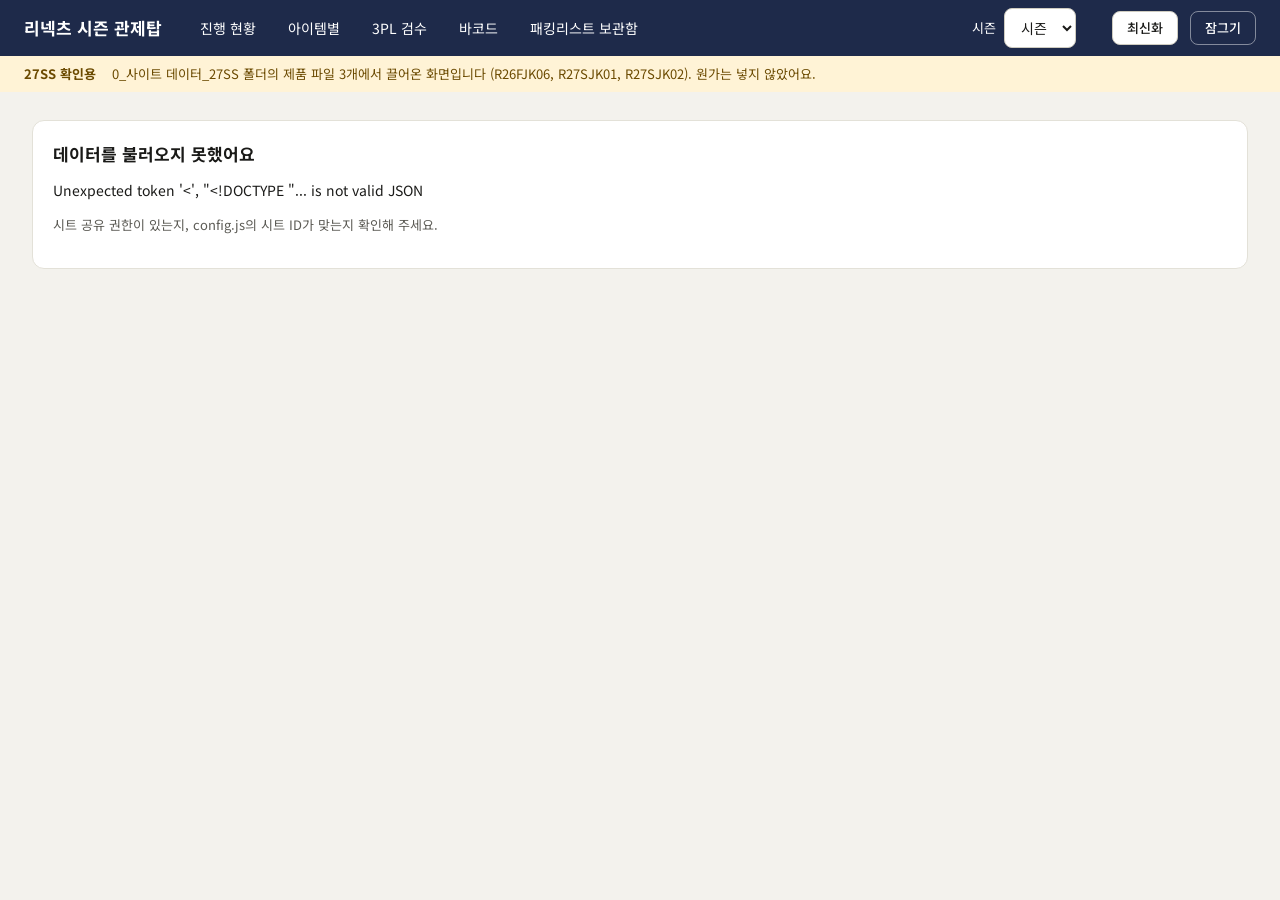
==== commit b7f7ad03: "사이즈표: 칸 구분선 + 균등 너비 + 가운데 정렬" ====
--- a/index.html
+++ b/index.html
@@ -65,6 +65,10 @@
 .hold{display:flex;flex-wrap:wrap;gap:10px;background:#E3E4EC;border-radius:10px;padding:10px;margin-top:12px}
 .hitem{background:#fff;border:1px solid #DAD8CD;border-radius:8px;padding:10px 14px;display:flex;gap:10px;align-items:center}
 .scroll{overflow-x:auto}
+.sizetbl{table-layout:fixed}
+.sizetbl th,.sizetbl td{text-align:center}
+.sizetbl td,.sizetbl th{border-right:1px solid #F0EEE6}
+.sizetbl th:last-child,.sizetbl td:last-child{border-right:none}
 /* menu */
 .menu details{border-bottom:1px solid #D8D6CC}
 .menu summary{list-style:none;cursor:pointer;padding:14px 4px;font-size:18px;font-weight:500;display:flex;justify-content:space-between;min-height:48px;align-items:center}
@@ -527,7 +531,7 @@
     (p['메모'] ? '<p class="note">메모: ' + esc(p['메모']) + '</p>' : '') + '</div></div>';
   h += '<div class="card"><div class="row"><h2>단계별 수량 추적</h2><span class="sub">워싱 ' + esc(p['워싱 여부'] || '미지정') + ' · 각 칸 아래 표시는 바로 앞 단계 대비입니다. 컬러를 누르면 사이즈별로 펼쳐집니다.</span></div>' + qtyHtml(id, p['워싱 여부']) + '</div>';
   var sz = d.sizes[id] || [];
-  h += '<div class="card"><h2>사이즈표</h2>' + (window.SIZEIMG && SIZEIMG[id] ? '<img src="' + SIZEIMG[id] + '" alt="사이즈표" style="max-width:100%;border:1px solid var(--line);border-radius:8px">' : sz.length ? '<div class="scroll"><table><thead><tr><th>부위</th><th class="n">1</th><th class="n">2</th><th class="n">3</th><th class="n">4</th><th class="n">5</th><th>비고</th></tr></thead><tbody>' + sz.map(function (r) { return '<tr><td>' + esc(r['부위']) + '</td>' + [1,2,3,4,5].map(function (n) { var v = r['사이즈 ' + n]; return '<td class="n">' + (v === '' ? '<span class="sub">–</span>' : esc(v)) + '</td>'; }).join('') + '<td class="sub">' + esc(r['비고']) + '</td></tr>'; }).join('') + '</tbody></table></div>' : '<div class="empty">등록된 사이즈표가 없어요.</div>') + '</div>';
+  h += '<div class="card"><h2>사이즈표</h2>' + (window.SIZEIMG && SIZEIMG[id] ? '<img src="' + SIZEIMG[id] + '" alt="사이즈표" style="max-width:100%;border:1px solid var(--line);border-radius:8px">' : sz.length ? '<div class="scroll"><table class="sizetbl"><thead><tr><th>부위</th><th class="n">1</th><th class="n">2</th><th class="n">3</th><th class="n">4</th><th class="n">5</th><th>비고</th></tr></thead><tbody>' + sz.map(function (r) { return '<tr><td>' + esc(r['부위']) + '</td>' + [1,2,3,4,5].map(function (n) { var v = r['사이즈 ' + n]; return '<td class="n">' + (v === '' ? '<span class="sub">–</span>' : esc(v)) + '</td>'; }).join('') + '<td class="sub">' + esc(r['비고']) + '</td></tr>'; }).join('') + '</tbody></table></div>' : '<div class="empty">등록된 사이즈표가 없어요.</div>') + '</div>';
   var ins = d.inspById[id] || [];
   h += '<div class="card"><h2>3PL 입고 검수</h2>' + (ins.length ? inspTable(ins) : '<div class="empty">아직 3PL 입고 기록이 없어요.</div>') + '</div>';
   var items = d.packItems[id] || [];
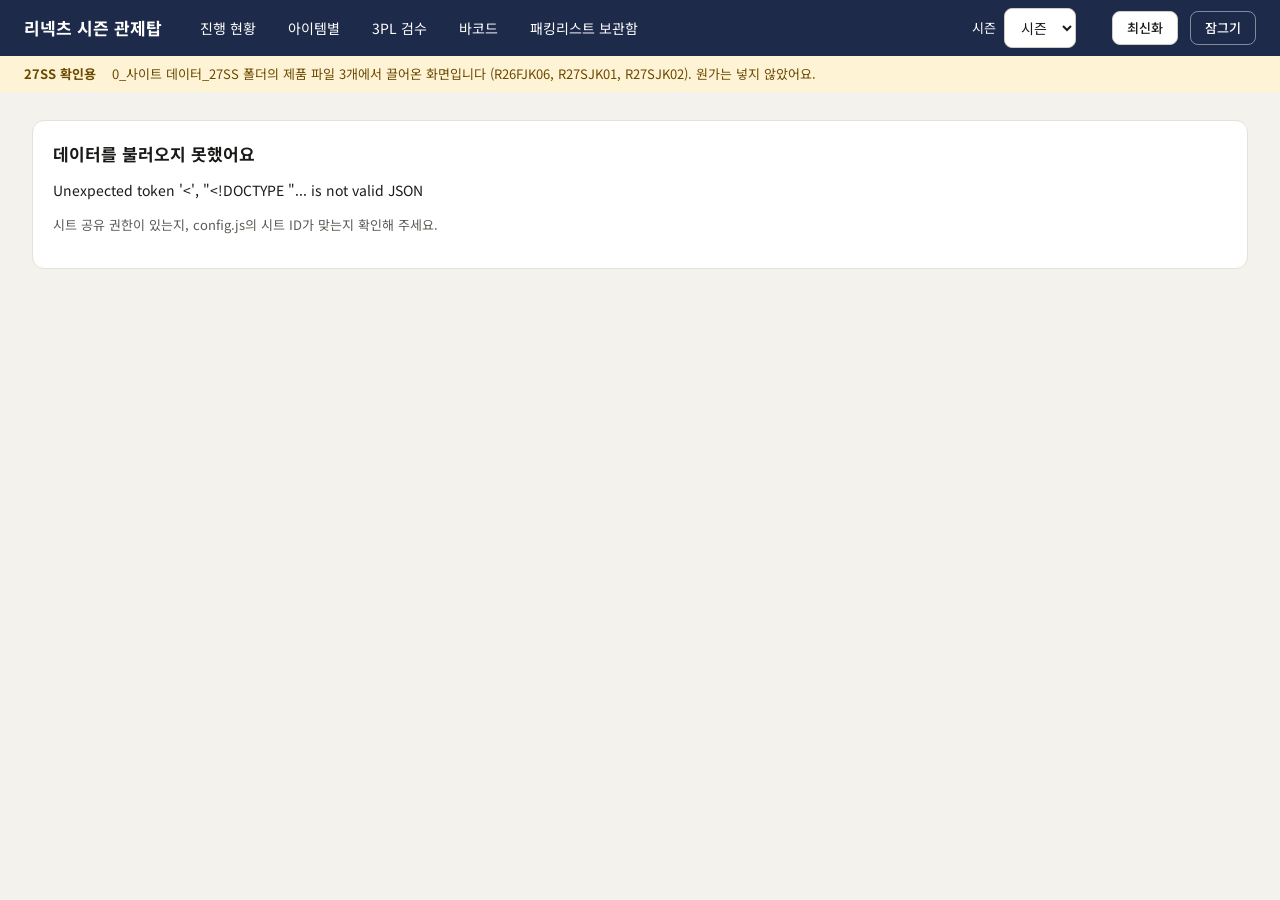
==== commit 173b9cef: "사이즈표: 숫자 칸 가운데 정렬 + 구분선 색상 보정" ====
--- a/index.html
+++ b/index.html
@@ -69,6 +69,8 @@
 .sizetbl th,.sizetbl td{text-align:center}
 .sizetbl td,.sizetbl th{border-right:1px solid #F0EEE6}
 .sizetbl th:last-child,.sizetbl td:last-child{border-right:none}
+.sizetbl td.n,.sizetbl th.n{text-align:center}
+.sizetbl td,.sizetbl th{border-right-color:#D8D6CC}
 /* menu */
 .menu details{border-bottom:1px solid #D8D6CC}
 .menu summary{list-style:none;cursor:pointer;padding:14px 4px;font-size:18px;font-weight:500;display:flex;justify-content:space-between;min-height:48px;align-items:center}
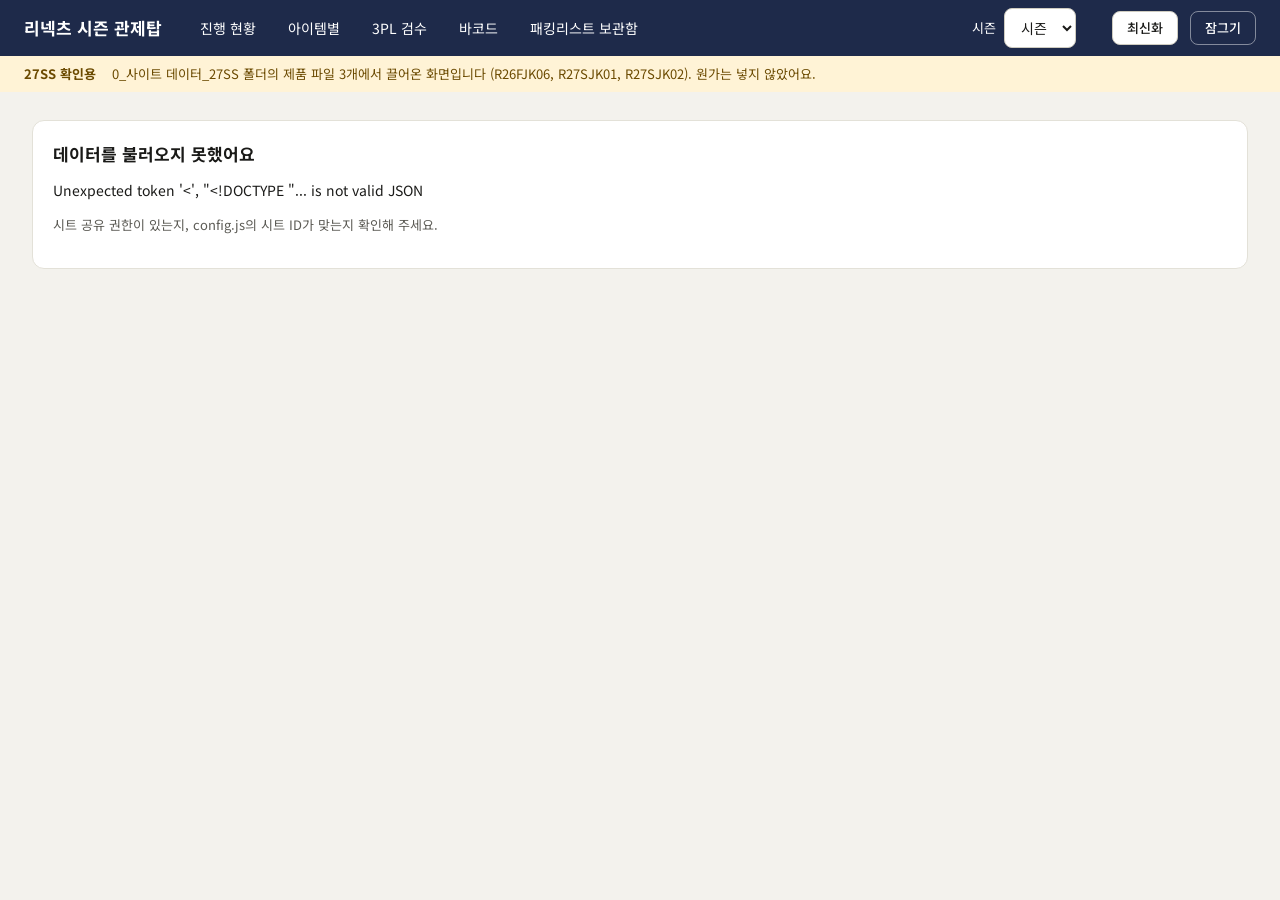
==== commit 9b211ea0: "정리: 사용하지 않는 제품 사진 CSS(.photo, .two) 제거" ====
--- a/index.html
+++ b/index.html
@@ -87,9 +87,6 @@
 .step{flex:1 1 130px;border-radius:10px;padding:12px 16px;background:var(--navy);color:#fff;min-height:64px}
 .step.cur{background:#fff;color:var(--navy);border:2px solid var(--navy)}.step.todo{background:#E9E8E0;color:var(--mute)}
 .step .sn{font-size:11px;opacity:.8}.step .st{font-weight:700;font-size:14px}.step .sd{font-size:11px;opacity:.85}
-.two{display:flex;flex-wrap:wrap;gap:20px;align-items:flex-start}
-.photo{flex:0 0 300px;height:300px;border-radius:12px;background:#EFEDE4;border:1px dashed #CFCCC0;display:flex;align-items:center;justify-content:center;color:var(--mute);text-align:center;overflow:hidden;padding:12px;font-size:13px}
-.photo img{width:100%;height:100%;object-fit:contain}
 .kv{display:grid;grid-template-columns:110px minmax(0,1fr);gap:8px;padding:8px 0;border-bottom:1px solid #F0EEE6;font-size:13px}
 .kv span:first-child{color:var(--mute)}
 .info{flex:1 1 480px;display:grid;grid-template-columns:repeat(auto-fit,minmax(300px,1fr));column-gap:28px}
@@ -121,7 +118,7 @@
 .files .fh{display:flex;flex-wrap:wrap;gap:12px;align-items:center;justify-content:space-between;padding:12px 16px}
 .codes{display:grid;grid-template-columns:repeat(auto-fill,minmax(168px,1fr));gap:8px;padding:4px 16px 16px}
 .code{font-size:13px;background:#F6F5F0;border:1px solid var(--line);border-radius:6px;padding:8px 12px;text-align:center}
-@media (max-width:720px){.wrap{padding:20px 16px 60px}.top{padding:8px 16px}.photo{flex-basis:100%}}
+@media (max-width:720px){.wrap{padding:20px 16px 60px}.top{padding:8px 16px}}
 </style>
 </head>
 <body>
@@ -517,8 +514,7 @@
   if (!p) return '<div class="card"><h2>제품을 찾을 수 없어요</h2><p><a href="#/">관제탑으로 돌아가기</a></p></div>';
   var ST = d.settings.stages, cur = stageIdx(p), hist = d.hist[id] || [];
   var hdrs = d.packHdr.filter(function (r) { return r['생산건ID'] === id; });
-  var photo = ''; hdrs.forEach(function (r) { if (!photo && r['메인사진 링크']) photo = r['메인사진 링크']; });
-  var link = function (u, t) { return u ? '<a href="' + esc(u) + '" target="_blank" rel="noopener">' + t + '</a>' : '<span class="chip gray">' + t + ' 미등록</span>'; };
+    var link = function (u, t) { return u ? '<a href="' + esc(u) + '" target="_blank" rel="noopener">' + t + '</a>' : '<span class="chip gray">' + t + ' 미등록</span>'; };
   var h = '<div class="crumb"><a href="#/">← 관제탑</a> · <a href="#/board">진행현황</a> · ' + esc((p['카테고리'] || '미분류') + ' › ' + (p['기획명'] || id)) + '</div>';
   h += title(ptag(p) + ' · ' + p['시즌'], p['기획명'] || id, '<span class="mono">' + esc(id) + '</span>' + (p['상태'] !== '진행' ? ' · <span class="chip bad">' + esc(p['상태']) + '</span>' : ''),
     '<div style="display:flex;gap:10px;flex-wrap:wrap">' + (p['제품 시트'] ? '<a class="btn pri" target="_blank" rel="noopener" href="' + esc(p['제품 시트']) + '">제품 시트 열기</a>' : '') + (p['원가계산서 링크'] && S.hasCost ? '<a class="btn" target="_blank" rel="noopener" href="' + esc(p['원가계산서 링크']) + '">원가계산서 열기</a>' : '') + (p['작업지시서 PDF 링크'] ? '<a class="btn" target="_blank" rel="noopener" href="' + esc(p['작업지시서 PDF 링크']) + '">작업지시서 PDF</a>' : '') + (p['원부자재 발주 링크'] ? '<a class="btn" target="_blank" rel="noopener" href="' + esc(p['원부자재 발주 링크']) + '">원부자재 발주</a>' : '') + '</div>');
@@ -526,11 +522,11 @@
     var f = hist.filter(function (x) { return x['단계'] === n; })[0];
     return '<div class="step ' + (cur < 0 ? 'todo' : i < cur ? '' : i === cur ? 'cur' : 'todo') + '"><div class="sn">0' + (i + 1) + '</div><div class="st">' + esc(n) + '</div><div class="sd">' + (f ? esc(md(f['일자'])) : i === cur ? '진행중' : '&nbsp;') + '</div></div>'; }).join('') + '</div>';
   var cost = S.hasCost ? d.costMap[id] : null;
-  h += '<div class="card"><div class="two"><div class="photo">' + (photo ? '<img src="' + esc(imgUrl(photo)) + '" alt="' + esc(p['기획명']) + ' 메인 사진">' : '제품 사진') + '</div>' +
+  h += '<div class="card">' +
     '<div class="info"><div><h2>제품 정보</h2>' + infoKv([['기획명', p['기획명']], ['Flow FIX 제품명', p['Flow FIX 제품명']], ['영문 판매명', p['영문 판매명']], ['카테고리', p['카테고리']], ['구분 · 차수', p['구분'] + ' · ' + p['차수']], ['컬러', cchips(p['컬러']) || '', true], ['세트 연결', p['세트 연결']]]) + '</div>' +
     '<div><h2>&nbsp;</h2>' + infoKv([['혼용율', p['혼용율']], ['원산지(제조국)', p['원산지(제조국)']], ['워싱 여부', p['워싱 여부']], ['봉제공장', p['봉제공장']], ['FIT', p['FIT']], ['원단', p['원단']], ['규격 · 중량', p['규격 · 중량']], ['워싱기법', p['워싱기법']]]) +
     (S.hasCost ? infoKv([['원가 (VAT+)', cost && cost['원가 NET TOTAL (VAT+)'] ? Number(num(cost['원가 NET TOTAL (VAT+)'])).toLocaleString() + '원' : '미입력'], ['판가 · 배수', cost && cost['판가'] ? Number(num(cost['판가'])).toLocaleString() + '원 · ' + (num(cost['원가 NET TOTAL (VAT+)']) ? (num(cost['판가']) / num(cost['원가 NET TOTAL (VAT+)'])).toFixed(1) + '배' : '-') : '미입력']]) : '<div class="kv"><span>원가 · 판가</span><span class="locked">열람 권한이 없습니다</span></div>') + '</div></div>' +
-    (p['메모'] ? '<p class="note">메모: ' + esc(p['메모']) + '</p>' : '') + '</div></div>';
+    (p['메모'] ? '<p class="note">메모: ' + esc(p['메모']) + '</p>' : '') + '</div>';
   h += '<div class="card"><div class="row"><h2>단계별 수량 추적</h2><span class="sub">워싱 ' + esc(p['워싱 여부'] || '미지정') + ' · 각 칸 아래 표시는 바로 앞 단계 대비입니다. 컬러를 누르면 사이즈별로 펼쳐집니다.</span></div>' + qtyHtml(id, p['워싱 여부']) + '</div>';
   var sz = d.sizes[id] || [];
   h += '<div class="card"><h2>사이즈표</h2>' + (window.SIZEIMG && SIZEIMG[id] ? '<img src="' + SIZEIMG[id] + '" alt="사이즈표" style="max-width:100%;border:1px solid var(--line);border-radius:8px">' : sz.length ? '<div class="scroll"><table class="sizetbl"><thead><tr><th>부위</th><th class="n">1</th><th class="n">2</th><th class="n">3</th><th class="n">4</th><th class="n">5</th><th>비고</th></tr></thead><tbody>' + sz.map(function (r) { return '<tr><td>' + esc(r['부위']) + '</td>' + [1,2,3,4,5].map(function (n) { var v = r['사이즈 ' + n]; return '<td class="n">' + (v === '' ? '<span class="sub">–</span>' : esc(v)) + '</td>'; }).join('') + '<td class="sub">' + esc(r['비고']) + '</td></tr>'; }).join('') + '</tbody></table></div>' : '<div class="empty">등록된 사이즈표가 없어요.</div>') + '</div>';
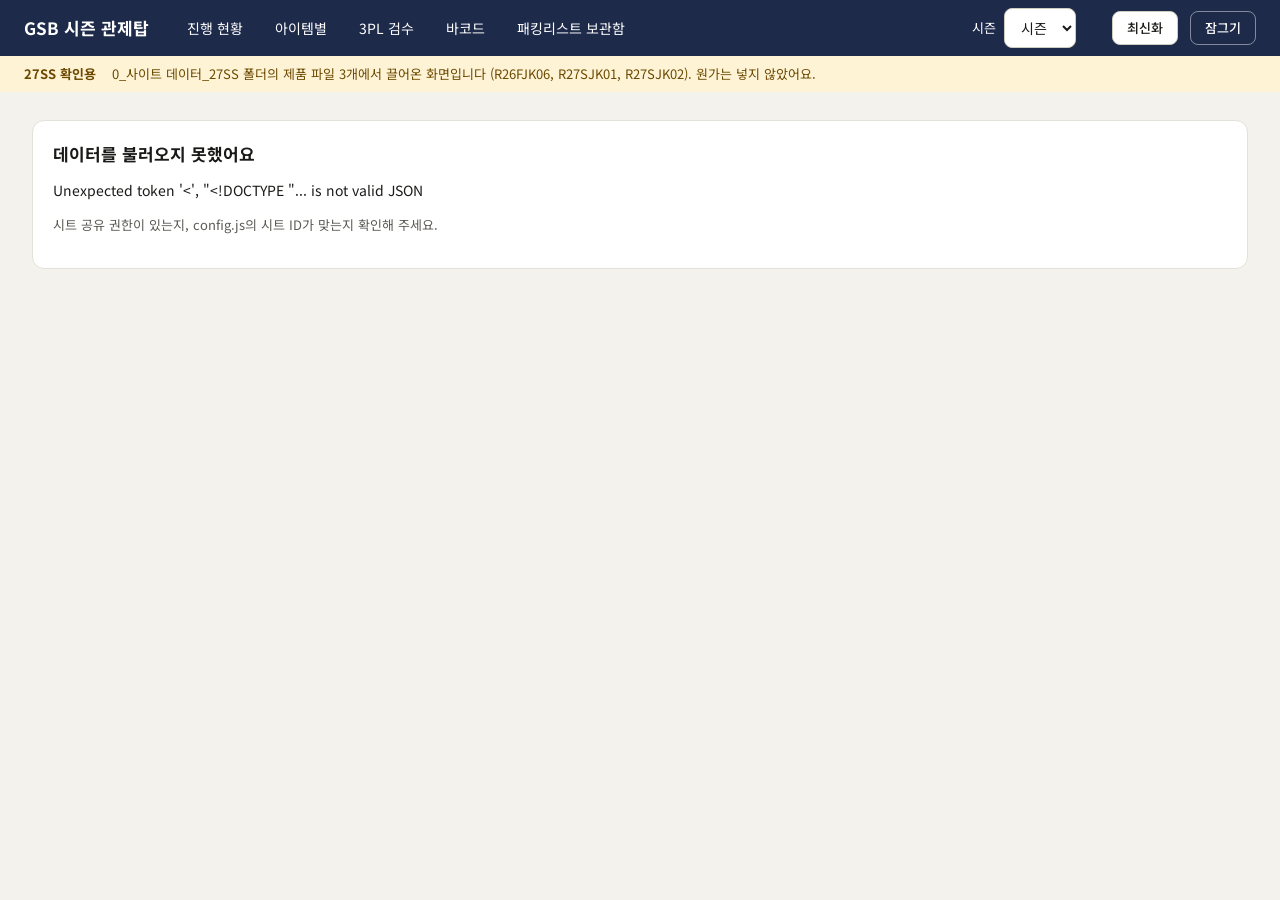
==== commit d75959e1: "GSB 시즌 관제탑: 이름 변경 + 진행현황 보드에 브랜드(르노드/리넥츠) 필터 추가" ====
--- a/index.html
+++ b/index.html
@@ -3,7 +3,7 @@
 <head>
 <meta charset="utf-8">
 <meta name="viewport" content="width=device-width, initial-scale=1">
-<title>리넥츠 시즌 관제탑</title>
+<title>GSB 시즌 관제탑</title>
 <meta name="robots" content="noindex, nofollow">
 <link rel="preconnect" href="https://fonts.googleapis.com">
 <link rel="preconnect" href="https://fonts.gstatic.com" crossorigin>
@@ -123,7 +123,7 @@
 </head>
 <body>
 <header class="top">
-  <a class="brand" href="#/">리넥츠 시즌 관제탑</a>
+  <a class="brand" href="#/">GSB 시즌 관제탑</a>
   <nav class="topnav" aria-label="주 메뉴">
     <a href="#/board">진행 현황</a>
     <a href="#/items">아이템별</a>
@@ -154,7 +154,7 @@
   var seg = location.pathname.replace(/\/+$/, '').split('/').pop() || '';
   var qs = new URLSearchParams(location.search).get('s') || '';
   var SEASON = (/^\d{2}(SS|FW)$/i.test(seg) ? seg : /^\d{2}(SS|FW)$/i.test(qs) ? qs : '').toUpperCase();
-  if (SEASON) document.title = '리넥츠 ' + SEASON + ' 관제탑';
+  if (SEASON) document.title = 'GSB ' + SEASON + ' 관제탑';
 
   function $(s) { return document.querySelector(s); }
   function sget(k) { try { return localStorage.getItem(k) || ''; } catch (e) { return ''; } }
@@ -181,7 +181,7 @@
   /* 비밀번호 화면 */
   function lockForm(msg) {
     return new Promise(function (resolve) {
-      $('#app').innerHTML = '<form class="login card" id="lockf"><h1>리넥츠 시즌 관제탑</h1><p class="sub">팀 공용 비밀번호를 입력하세요.</p>' +
+      $('#app').innerHTML = '<form class="login card" id="lockf"><h1>GSB 시즌 관제탑</h1><p class="sub">팀 공용 비밀번호를 입력하세요.</p>' +
         '<p><input type="password" id="pw" autocomplete="current-password" aria-label="비밀번호" required></p>' +
         '<p class="err" id="err" role="alert">' + esc(msg || '') + '</p><p><button class="btn pri" type="submit">열기</button></p></form>';
       $('#pw').focus();
@@ -204,7 +204,7 @@
   function raw(label) {
     var season = (DATA.seasons || []).filter(function (s) { return s.label === label; })[0] || { items: [] };
     var T = {};
-    T['10_제품마스터'] = [['생산건ID', '품번', '차수', '시즌', '구분', '기획명', 'Flow FIX 제품명', '영문 판매명', '카테고리', '상태', '현재 단계', '최근 일자', '최근 내용', '기록 수', '컬러', '혼용율', '원산지(제조국)', '워싱 여부', '세트 연결', '봉제공장', 'FIT', '원단', '규격 · 중량', '워싱기법', '원가 NET TOTAL (VAT+)', '판가', '배수', '원가계산서 링크', '작업지시서 PDF 링크', '원부자재 발주 링크', '메모', '제품 시트']];
+    T['10_제품마스터'] = [['생산건ID', '품번', '차수', '시즌', '브랜드', '구분', '기획명', 'Flow FIX 제품명', '영문 판매명', '카테고리', '상태', '현재 단계', '최근 일자', '최근 내용', '기록 수', '컬러', '혼용율', '원산지(제조국)', '워싱 여부', '세트 연결', '봉제공장', 'FIT', '원단', '규격 · 중량', '워싱기법', '원가 NET TOTAL (VAT+)', '판가', '배수', '원가계산서 링크', '작업지시서 PDF 링크', '원부자재 발주 링크', '메모', '제품 시트']];
     T['11_컬러'] = [['생산건ID', '컬러', '작업지시서 컬러코드', '패킹리스트·바코드 컬러코드', '비고', '컬러 순번', '조회 키', '컬러 누적 목록']];
     T['12_히스토리'] = [['생산건ID', '일자', '단계', '내용', '출처', '첨부 링크', '순번', '최신', '최신 키', '단계 키', '순번 키', '제품명', '작성자']];
     T['13_작업지시서'] = [['생산건ID', '컬러', '사이즈 1', '사이즈 2', '사이즈 3', '사이즈 4', '합계', '비고', '조회 키']];
@@ -220,7 +220,7 @@
     (season.items || []).forEach(function (it) {
       var D = it.detail || { colors: [], info: {}, history: [], qty: [], barcodes: [], tpl: { rows: [] } }, I = D.info || {};
       var pid = it.code + '_' + (it.round || 'NEW'), multi = (D.colors || []).length > 1;
-      T['10_제품마스터'].push([pid, it.code, it.round, it.season || label, it.type, it.plan, it.name, it.name, it.category, it.status, strip(it.stage), it.updated, it.recent, (D.history || []).length, it.color,
+      T['10_제품마스터'].push([pid, it.code, it.round, it.season || label, it.brand || '리넥츠', it.type, it.plan, it.name, it.name, it.category, it.status, strip(it.stage), it.updated, it.recent, (D.history || []).length, it.color,
         I.mixOuter || '', I.origin || '', I.wash || '', I.set || '', I.factory || '', I.fit || '', I.fabric || '', I.spec || '', I.washMethod || '', '', '', '', '', '', '', it.memo || '', it.url || '']);
       var acc = [];
       (D.colors || []).forEach(function (c, k) { acc.push(c.code); T['11_컬러'].push([pid, c.code, c.code, c.code, c.name, k + 1, pid + '#' + (k + 1), acc.join(', ')]); });
@@ -406,6 +406,12 @@
   return '<div class="row" style="margin-bottom:20px"><div><div class="eyebrow">' + esc(eyebrow) + '</div><h1>' + esc(h) + '</h1>' + (sub ? '<div class="sub">' + sub + '</div>' : '') + '</div>' + (right || '') + '</div>';
 }
 function stageIdx(p) { return S.data.settings.stages.indexOf(p['현재 단계']); }
+function matchesFilter(p) {
+  if (S.filter === 'all') return true;
+  if (S.filter === '신규' || S.filter === '리오더') return p['구분'] === S.filter;
+  if (S.filter === '르노드' || S.filter === '리넥츠') return (p['브랜드'] || '리넥츠') === S.filter;
+  return true;
+}
 
 /* ---------- 홈 ---------- */
 function viewHome() {
@@ -438,14 +444,15 @@
 function viewBoard() {
   var d = S.data, ST = d.settings.stages;
   var P = d.products.filter(function (p) { return p['상태'] !== '드랍'; });
-  var rows = [{ k: '신규', label: '신규' }, { k: '리오더', label: '리오더' }].filter(function (r) { return S.filter === 'all' || S.filter === r.k; });
-  var shown = P.filter(function (p) { return S.filter === 'all' || p['구분'] === S.filter; });
+  var isTypeFilter = (S.filter === '신규' || S.filter === '리오더');
+  var rows = [{ k: '신규', label: '신규' }, { k: '리오더', label: '리오더' }].filter(function (r) { return !isTypeFilter || S.filter === r.k; });
+  var shown = P.filter(function (p) { return matchesFilter(p); });
   var h = title('진행관리 보드', '시즌 진행현황', '카드를 누르면 가장 마지막 진행사항과 메모가 펼쳐지고, 펼친 카드의 \'상세 보기\'로 제품 상세에 들어갑니다. 진행 확정 전인 제품은 카드에 보류 표시가 붙어요.',
-    '<div class="seg" role="group" aria-label="구분 필터">' + [['all','전체'],['신규','신규'],['리오더','리오더']].map(function (t) { return '<button class="segb ' + (S.filter === t[0] ? 'on' : '') + '" data-filter="' + t[0] + '">' + t[1] + '</button>'; }).join('') + '</div>');
+    '<div class="seg" role="group" aria-label="구분 필터">' + [['all','전체'],['신규','신규'],['리오더','리오더'],['르노드','르노드'],['리넥츠','리넥츠']].map(function (t) { return '<button class="segb ' + (S.filter === t[0] ? 'on' : '') + '" data-filter="' + t[0] + '">' + t[1] + '</button>'; }).join('') + '</div>');
   h += '<div class="scroll"><div class="grid"><div></div>' + ST.map(function (n, i) { return '<div class="sh"><span>0' + (i + 1) + ' ' + esc(n) + '</span><span class="mono">' + shown.filter(function (p) { return stageIdx(p) === i; }).length + '</span></div>'; }).join('') + '</div>';
   rows.forEach(function (r) {
     h += '<div class="grid"><div class="rl"><b>' + r.label + '</b><span>' + esc(S.season) + '</span></div>' + ST.map(function (n, i) {
-      var cards = P.filter(function (p) { return p['구분'] === r.k && stageIdx(p) === i; });
+      var cards = P.filter(function (p) { return p['구분'] === r.k && stageIdx(p) === i && matchesFilter(p); });
       return '<div class="col">' + (cards.length ? cards.map(function (p) {
         var l = lastHist(pid(p));
         return '<div class="kcard' + (S.openCards[pid(p)] ? ' open' : '') + '" data-card="' + esc(pid(p)) + '" role="button" tabindex="0" aria-expanded="' + !!S.openCards[pid(p)] + '"><div style="display:flex;justify-content:space-between;gap:6px"><span class="mono" style="font-size:12px;font-weight:500">' + esc(String(p['품번']).indexOf('미부여') === 0 ? '품번 미부여' : p['품번']) + '</span><span style="display:flex;gap:4px;flex-wrap:wrap;justify-content:flex-end">' + (p['상태'] === '보류' ? '<span class="chip warn">보류</span>' : '') + '<span class="chip">' + esc(ptag(p)) + '</span></span></div>' +
